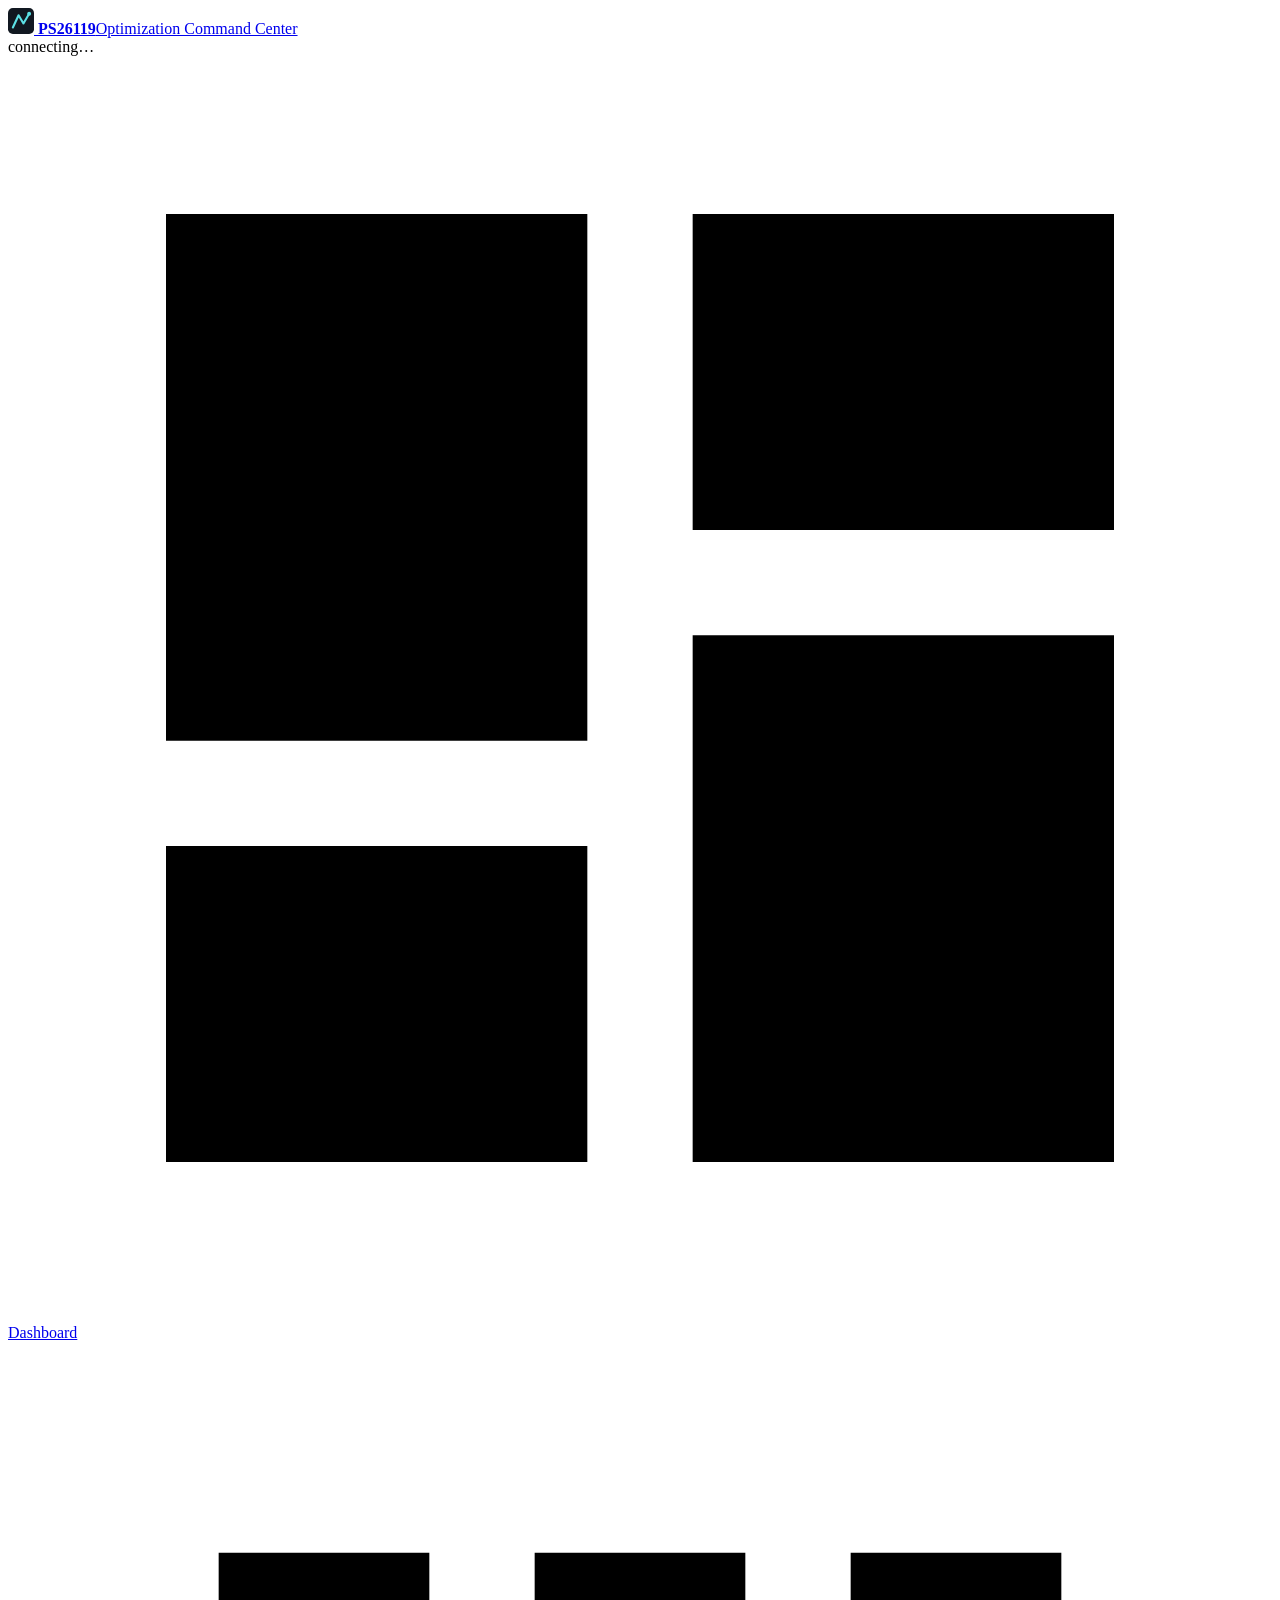
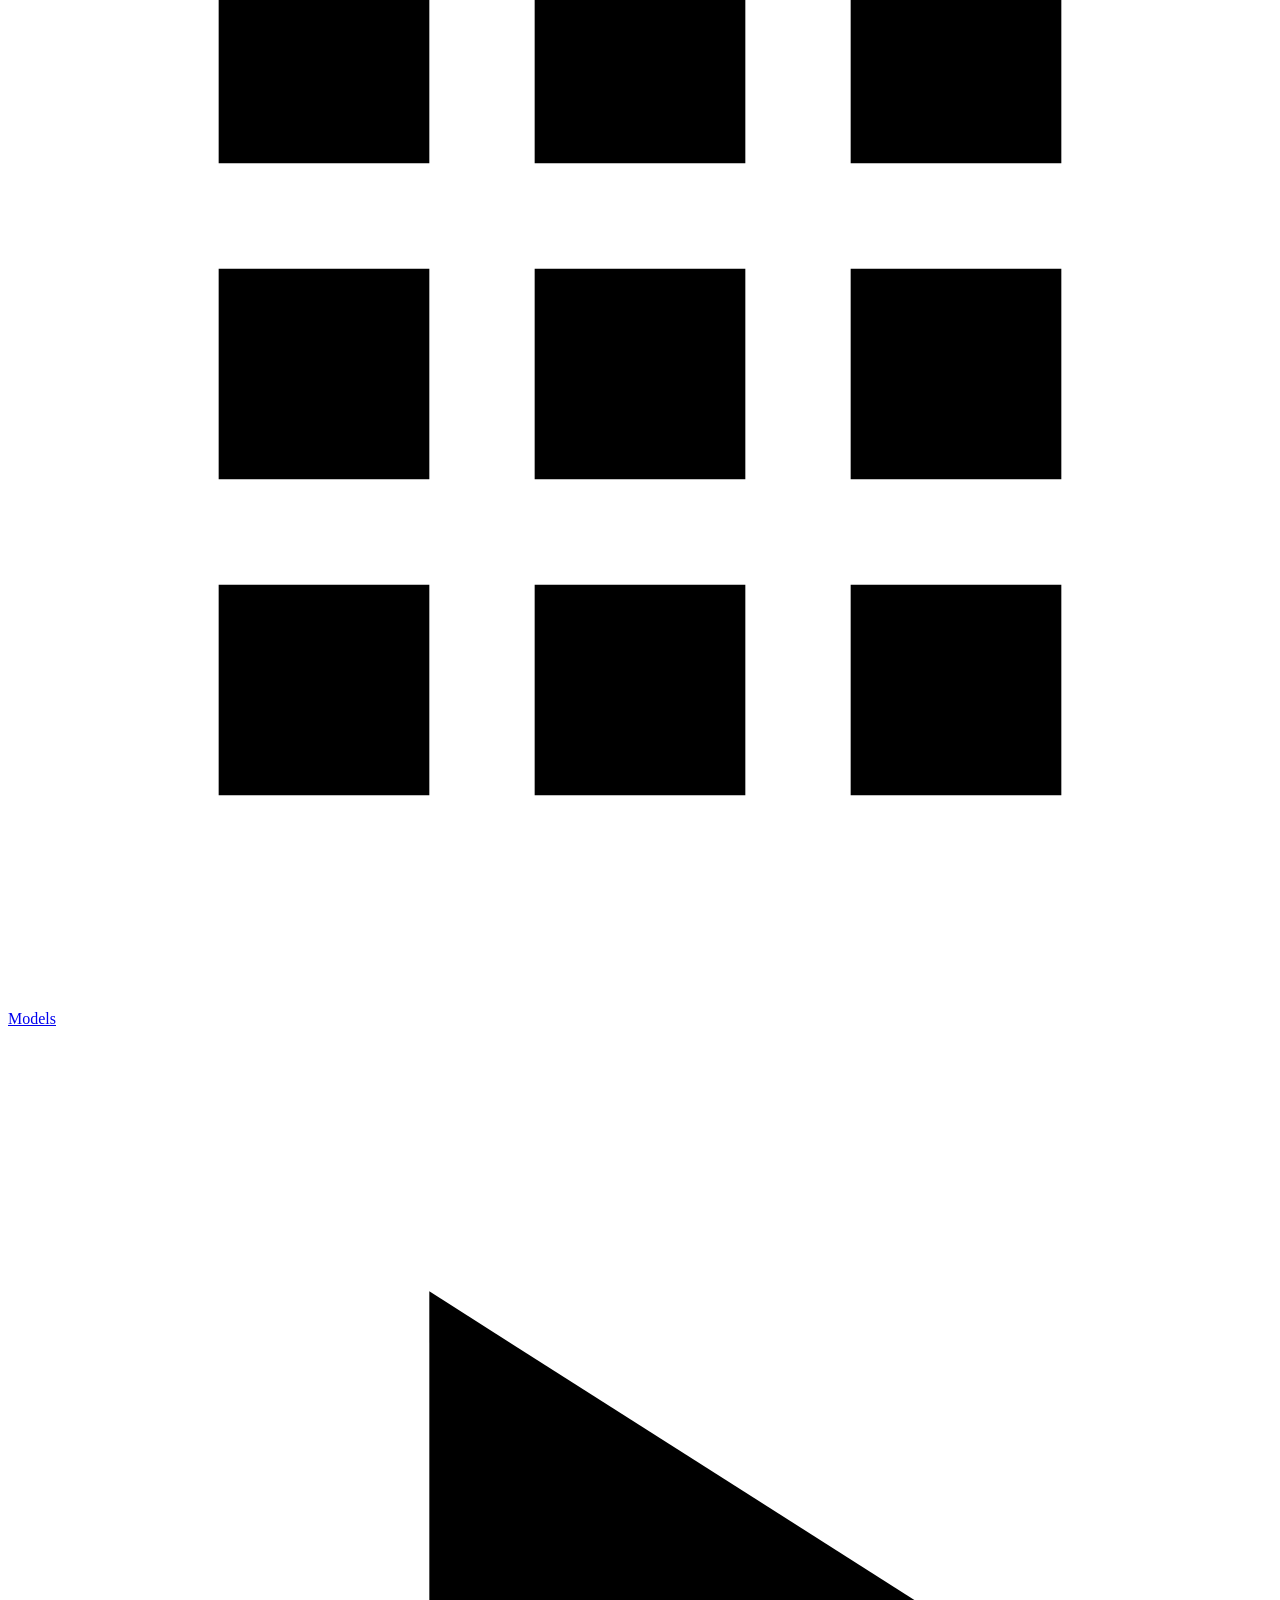
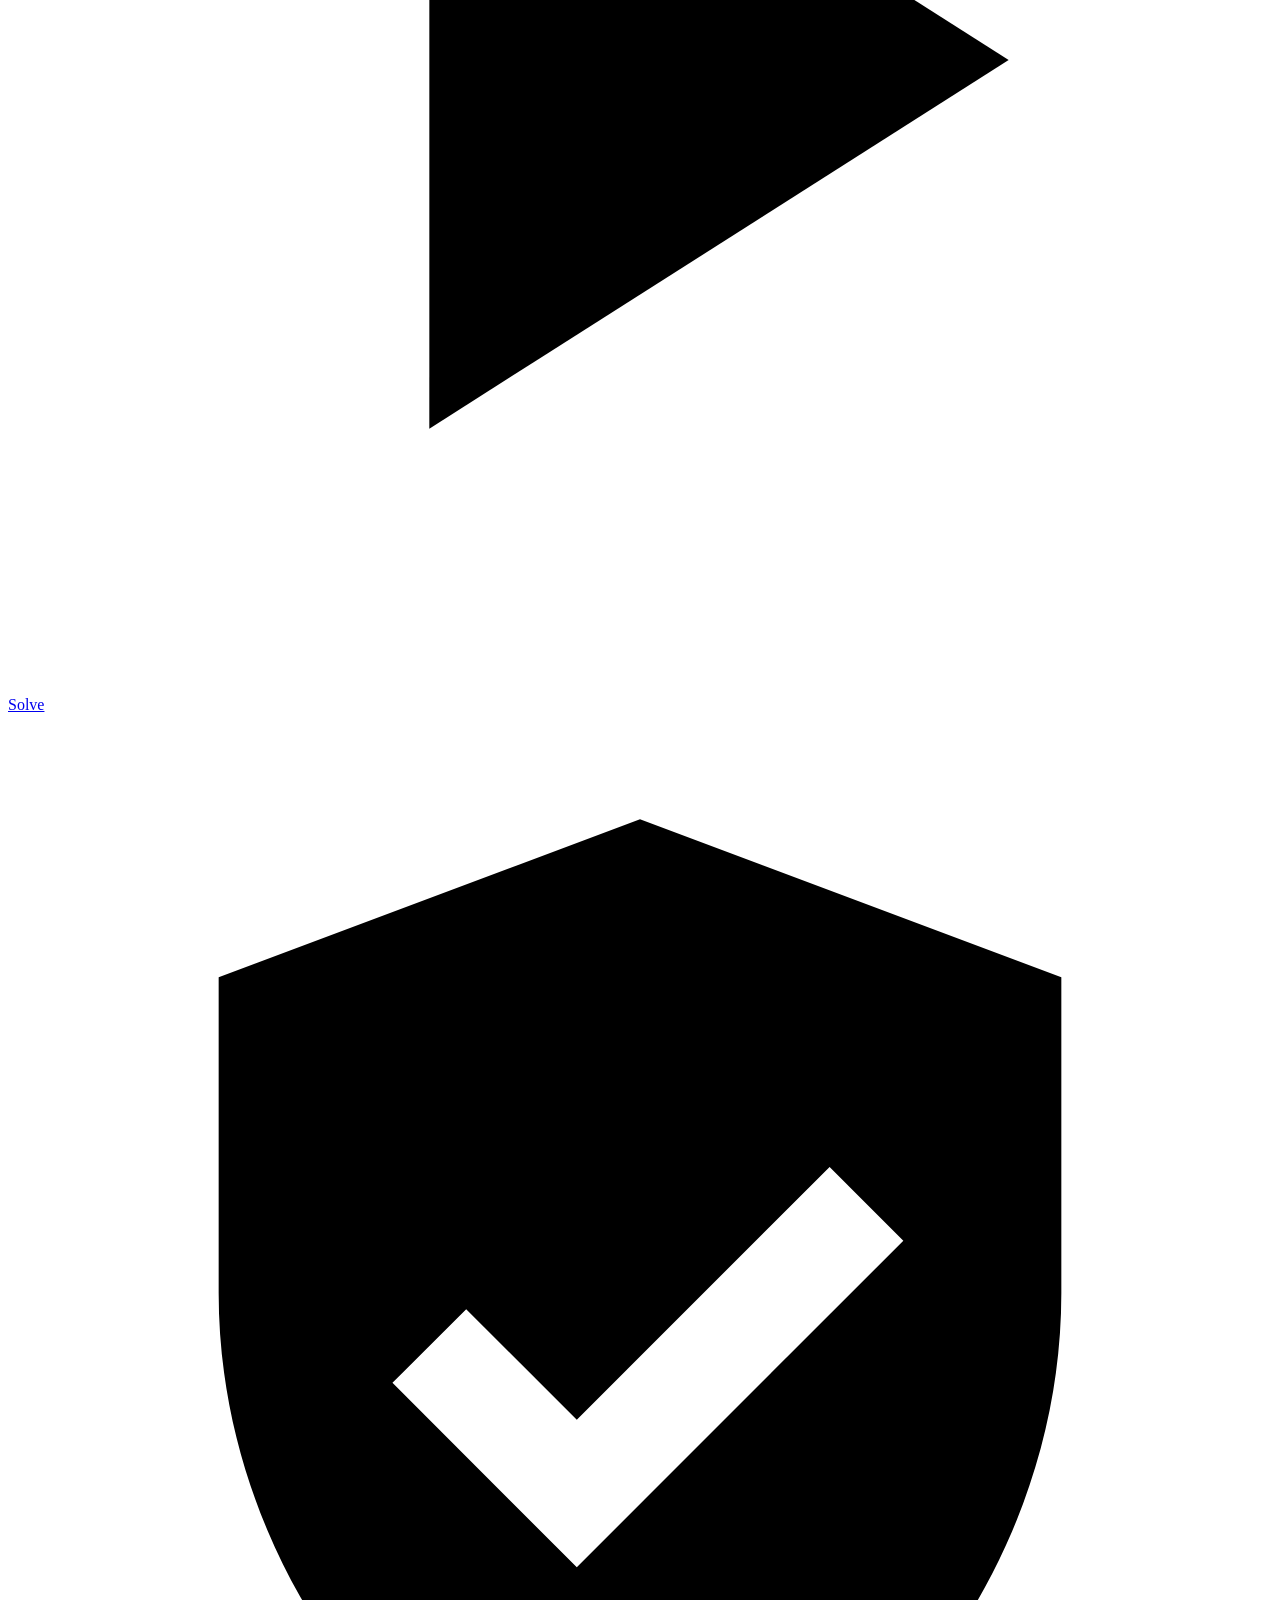
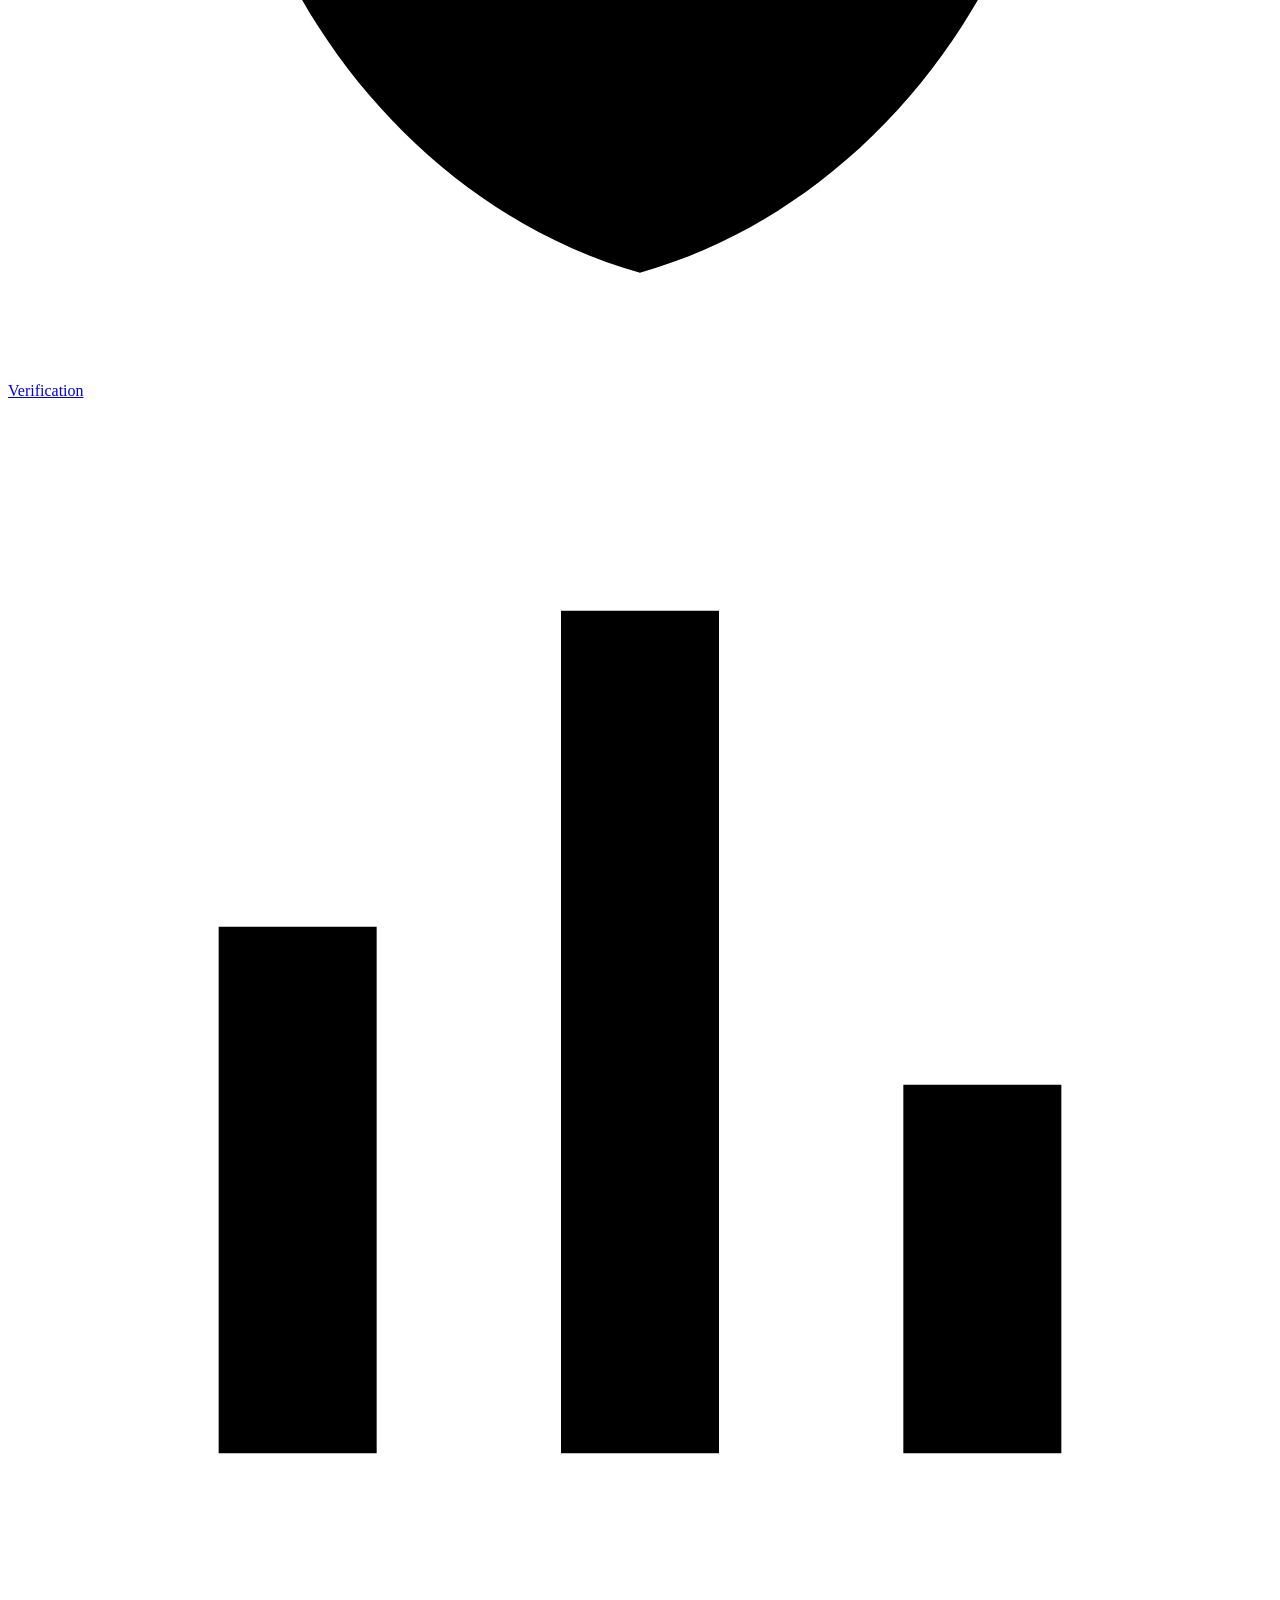
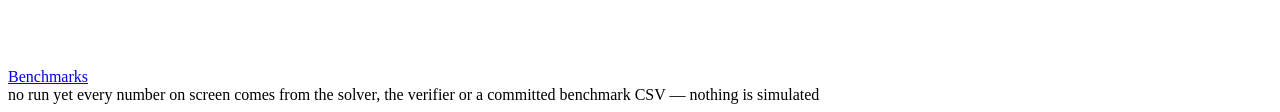
==== apps/ui/web/index.html @ 5b23144e "ui: PS26119 Optimization Command Center (local web UI over the real CLI) A stdlib-only Python server" ====
<!doctype html>
<html lang="en">
<head>
<meta charset="utf-8">
<meta name="viewport" content="width=device-width, initial-scale=1">
<title>PS26119 Command Center</title>
<link rel="icon" href="data:image/svg+xml,%3Csvg xmlns='http://www.w3.org/2000/svg' viewBox='0 0 32 32'%3E%3Crect width='32' height='32' rx='6' fill='%230b0f14'/%3E%3Cpath d='M6 24 L13 9 L19 19 L26 7' stroke='%235ce1e6' stroke-width='3' fill='none' stroke-linecap='round' stroke-linejoin='round'/%3E%3C/svg%3E">
<link rel="stylesheet" href="/css/app.css">
</head>
<body>
<div class="app">
  <header class="topbar">
    <a class="brand" href="#/dashboard" aria-label="Dashboard">
      <svg viewBox="0 0 32 32" width="26" height="26" aria-hidden="true"><rect width="32" height="32" rx="6" fill="#111821"/><path d="M6 24 L13 9 L19 19 L26 7" stroke="#5ce1e6" stroke-width="2.6" fill="none" stroke-linecap="round" stroke-linejoin="round"/><circle cx="26" cy="7" r="2.4" fill="#5ce1e6"/></svg>
      <span class="brand-text"><b>PS26119</b><span>Optimization Command Center</span></span>
    </a>
    <div class="topbar-status" id="sys-status">
      <span class="chip muted">connecting…</span>
    </div>
  </header>

  <nav class="rail" aria-label="Main">
    <a href="#/dashboard" data-page="dashboard"><svg viewBox="0 0 24 24"><path d="M3 13h8V3H3zm10 8h8V11h-8zM3 21h8v-6H3zm10-18v6h8V3z"/></svg><span>Dashboard</span></a>
    <a href="#/models" data-page="models"><svg viewBox="0 0 24 24"><path d="M4 4h4v4H4zm6 0h4v4h-4zm6 0h4v4h-4zM4 10h4v4H4zm6 0h4v4h-4zm6 0h4v4h-4zM4 16h4v4H4zm6 0h4v4h-4zm6 0h4v4h-4z"/></svg><span>Models</span></a>
    <a href="#/solve" data-page="solve"><svg viewBox="0 0 24 24"><path d="M8 5v14l11-7z"/></svg><span>Solve</span></a>
    <a href="#/verify" data-page="verify"><svg viewBox="0 0 24 24"><path d="M12 2 4 5v6c0 5 3.4 9.7 8 11 4.6-1.3 8-6 8-11V5zm-1.2 14.2-3.5-3.5 1.4-1.4 2.1 2.1 4.8-4.8 1.4 1.4z"/></svg><span>Verification</span></a>
    <a href="#/bench" data-page="bench"><svg viewBox="0 0 24 24"><path d="M4 20V10h3v10zm6.5 0V4h3v16zM17 20v-7h3v7z"/></svg><span>Benchmarks</span></a>
  </nav>

  <main class="main" id="main" tabindex="-1"></main>

  <footer class="statusbar">
    <span id="sb-run" class="sb-item">no run yet</span>
    <span class="sb-sep"></span>
    <span class="sb-item muted">every number on screen comes from the solver, the verifier or a committed benchmark CSV — nothing is simulated</span>
    <span class="sb-grow"></span>
    <span id="sb-build" class="sb-item mono muted"></span>
  </footer>
</div>
<script type="module" src="/js/app.js"></script>
</body>
</html>
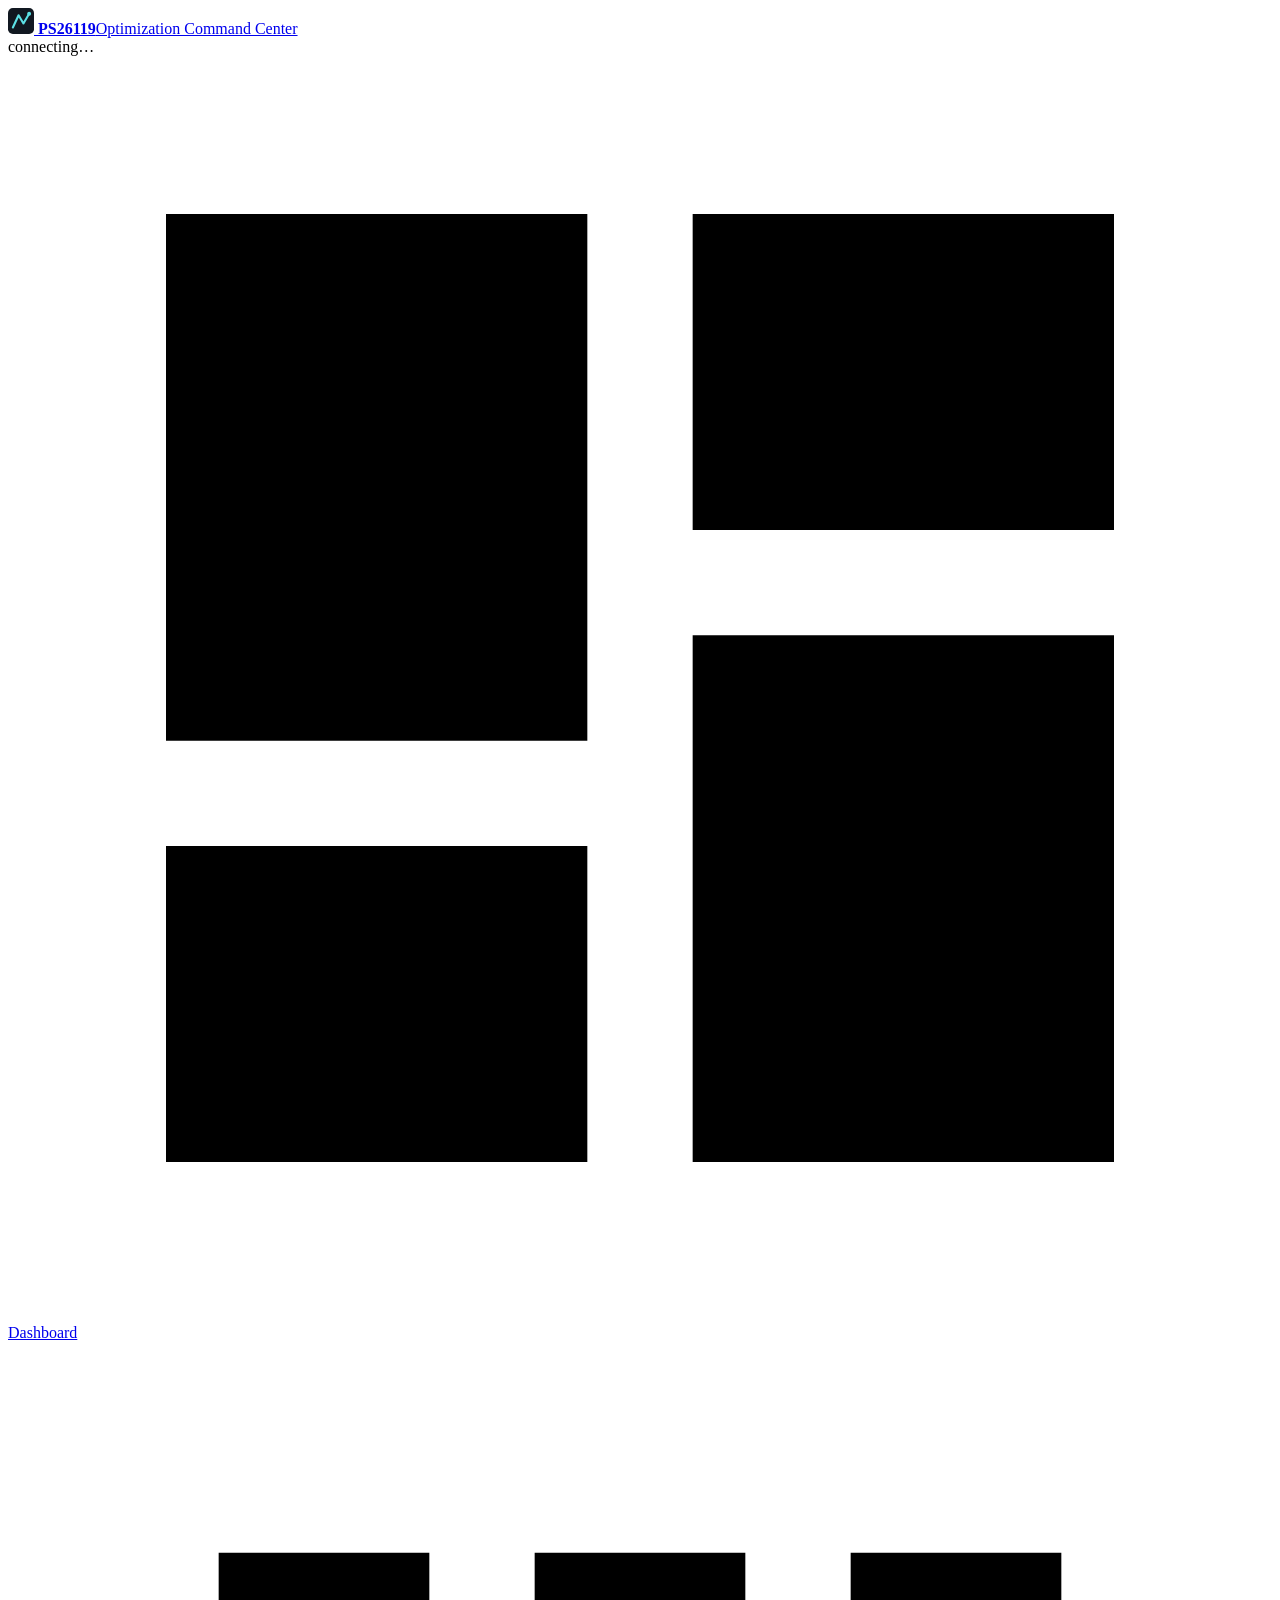
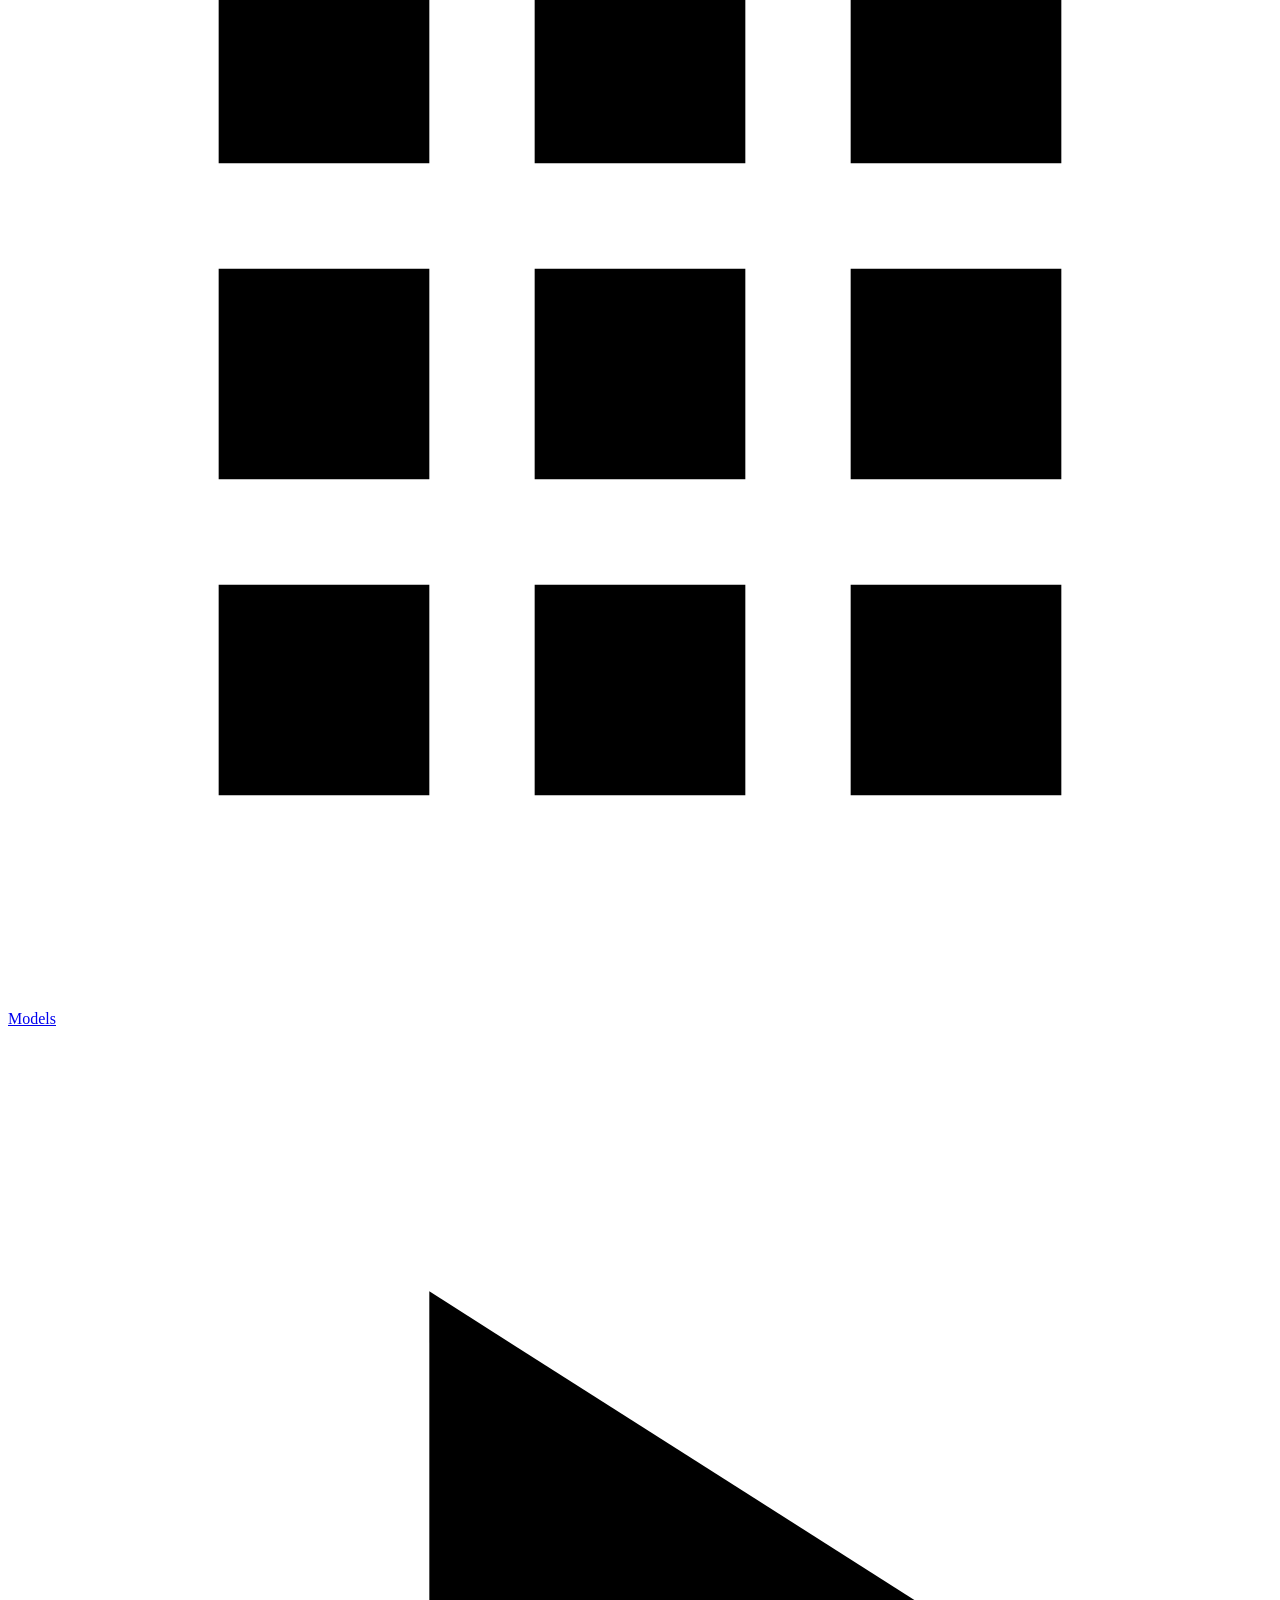
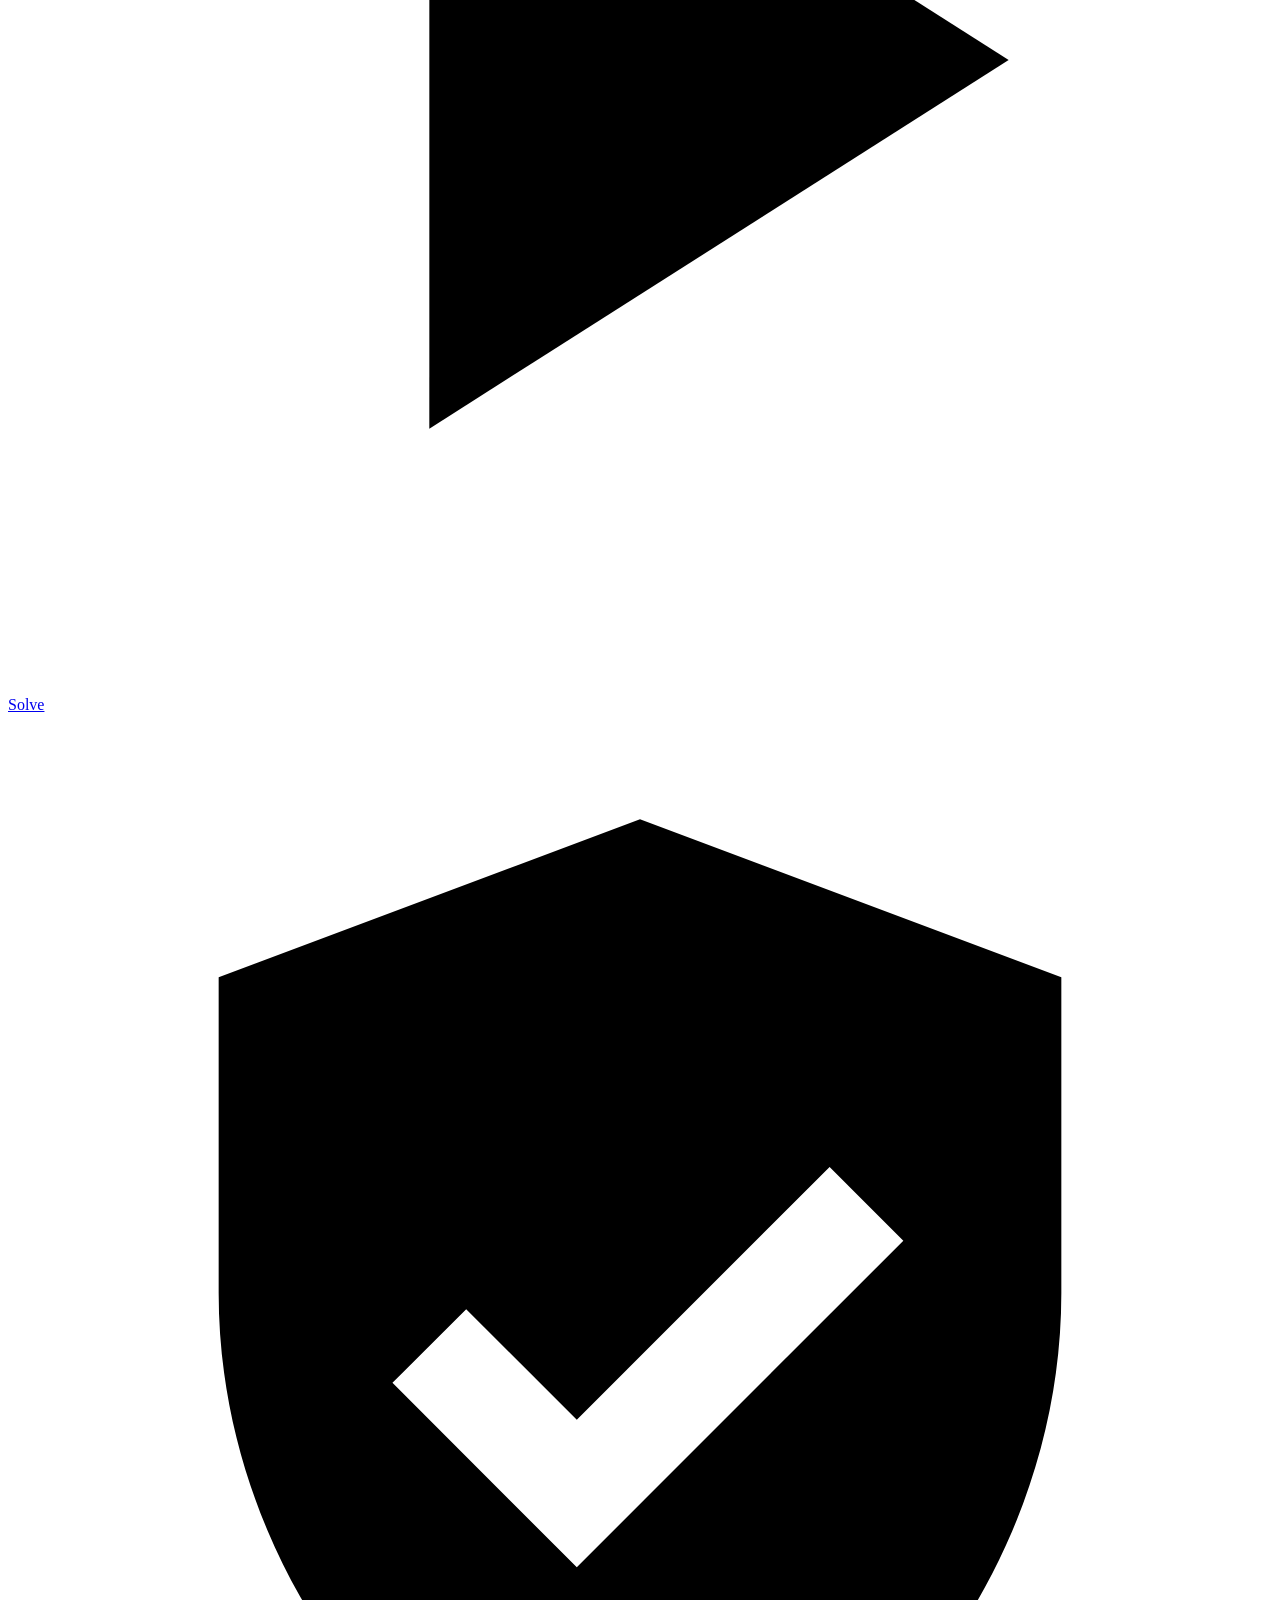
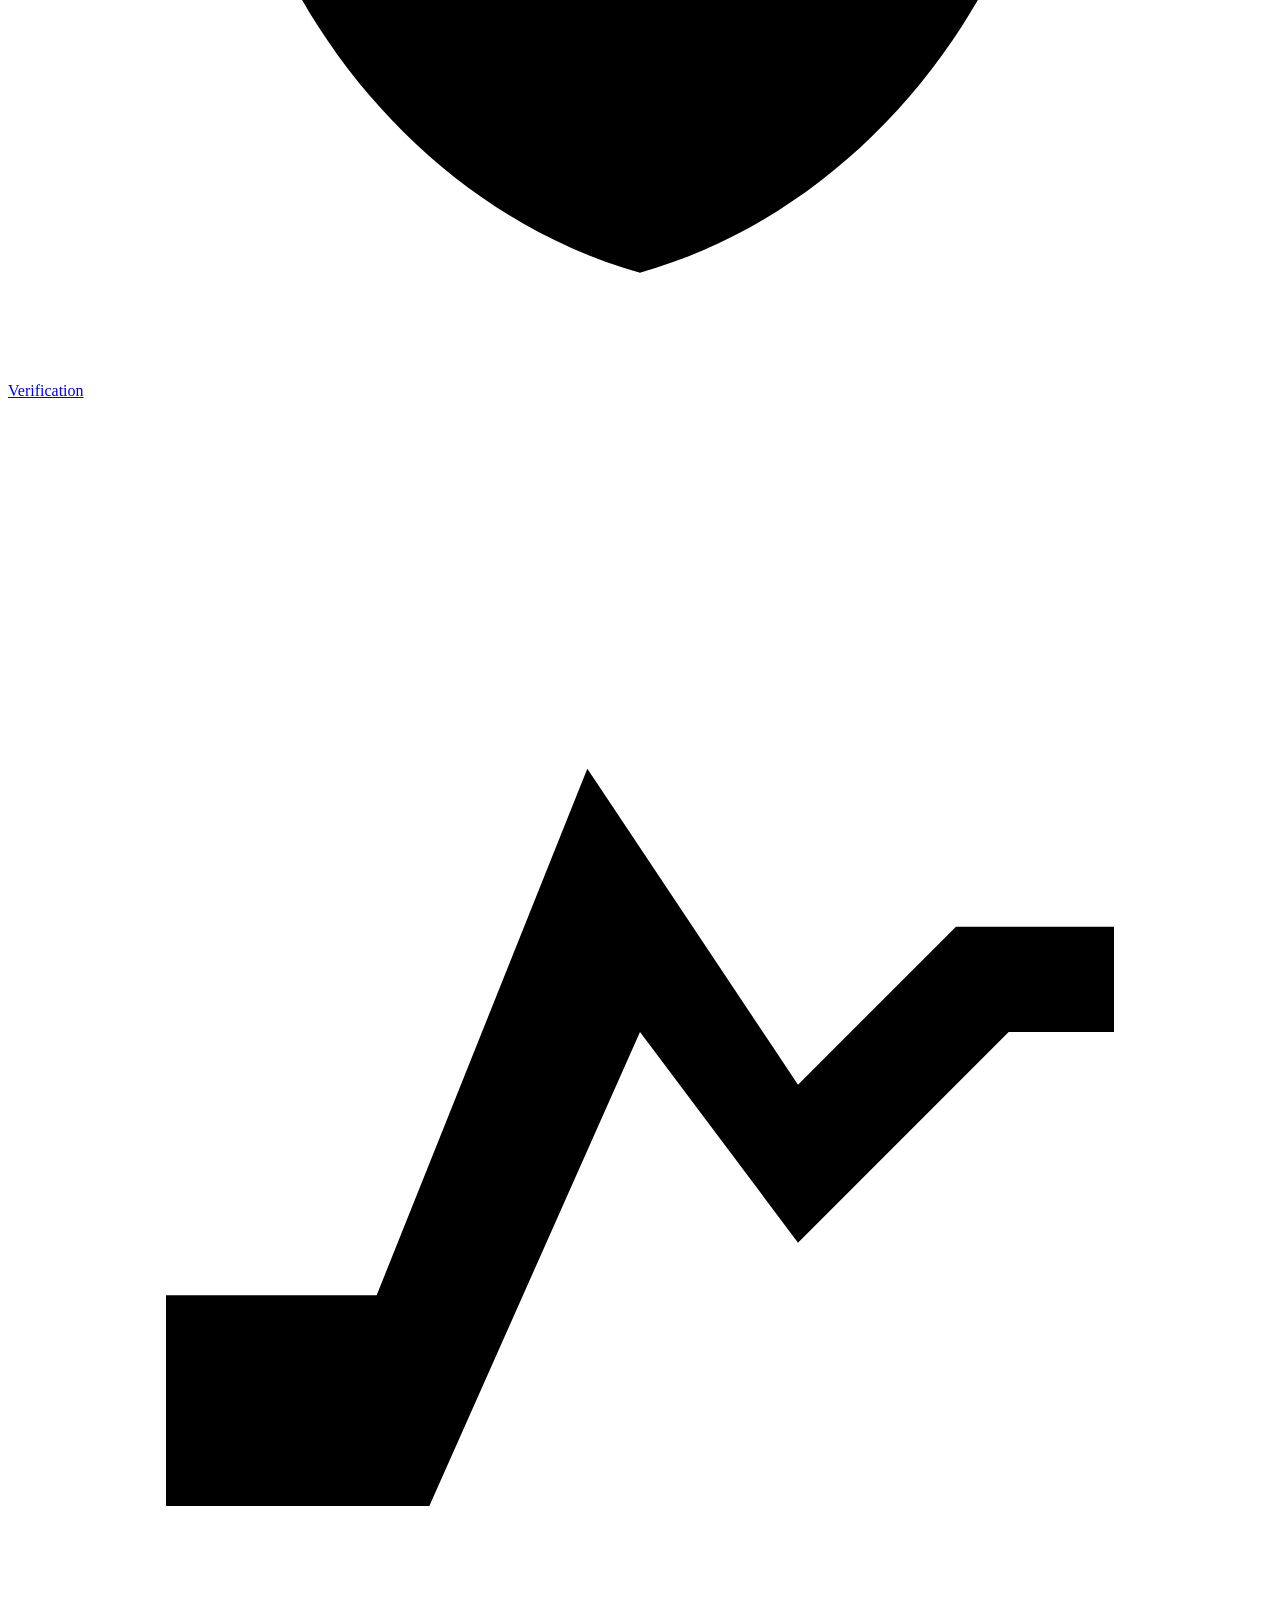
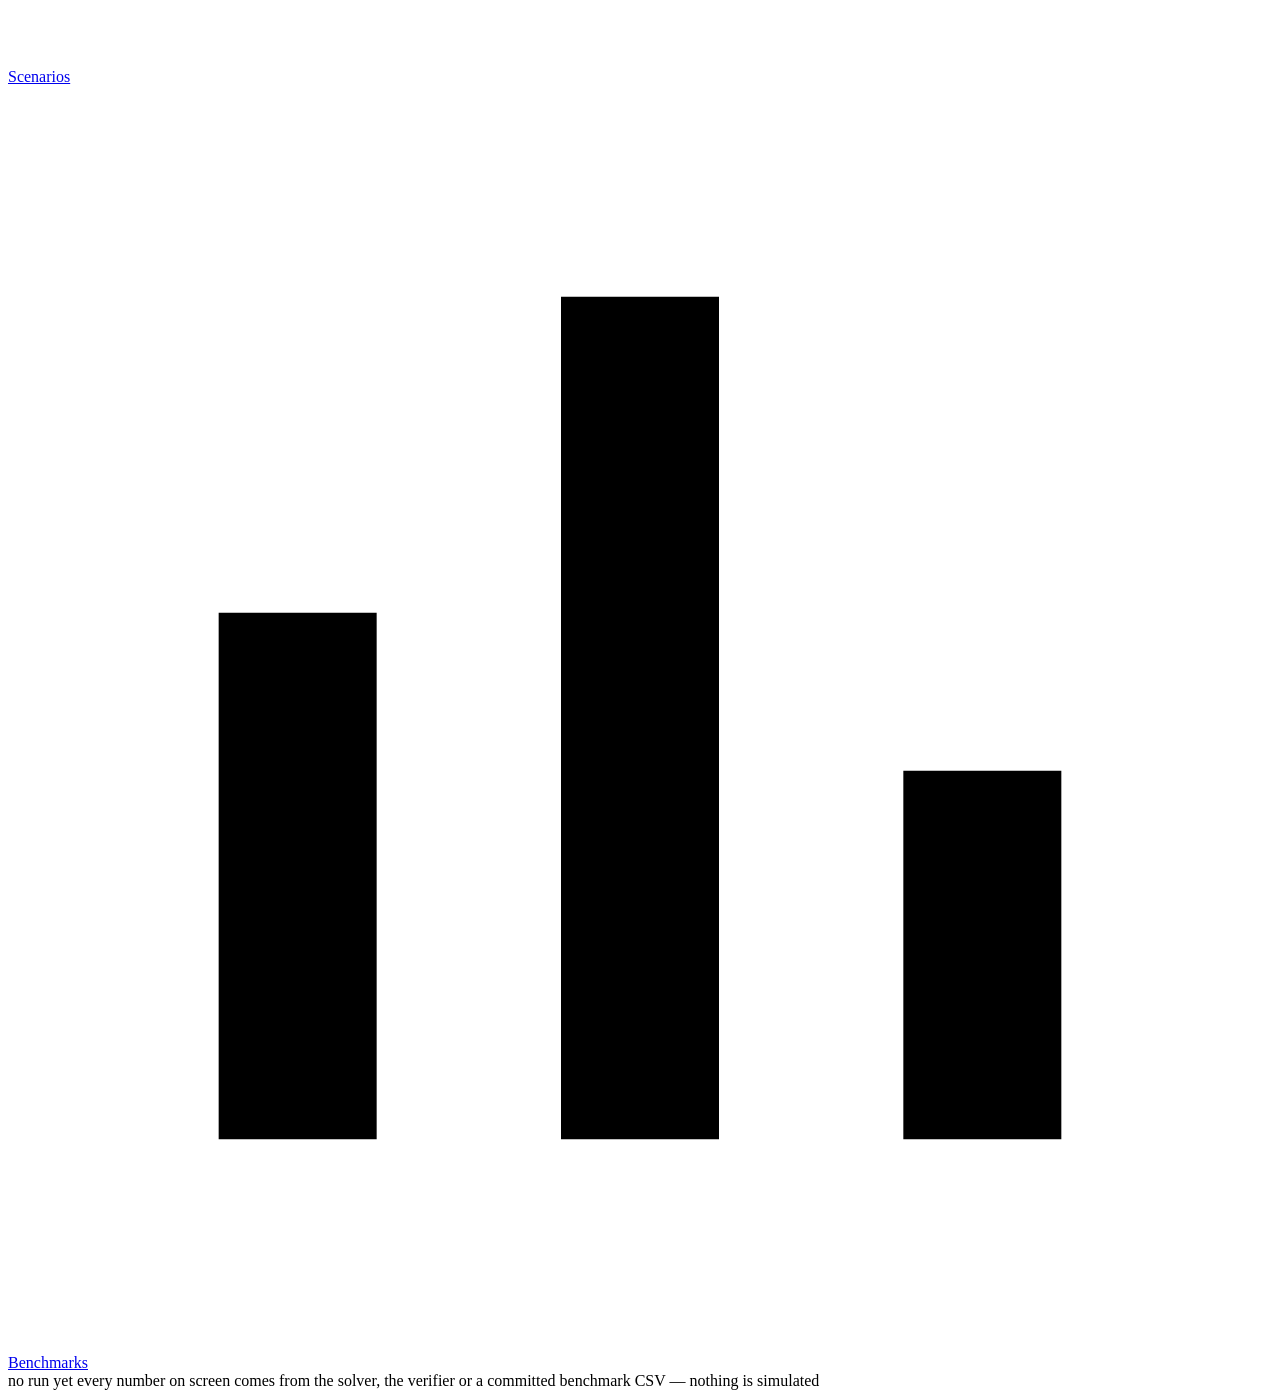
==== commit 865b137f: "ui: Scenarios page — what-if planning with warm starts, batched sweeps, marginal values On the multi" ====
--- a/apps/ui/web/index.html
+++ b/apps/ui/web/index.html
@@ -24,6 +24,7 @@
     <a href="#/models" data-page="models"><svg viewBox="0 0 24 24"><path d="M4 4h4v4H4zm6 0h4v4h-4zm6 0h4v4h-4zM4 10h4v4H4zm6 0h4v4h-4zm6 0h4v4h-4zM4 16h4v4H4zm6 0h4v4h-4zm6 0h4v4h-4z"/></svg><span>Models</span></a>
     <a href="#/solve" data-page="solve"><svg viewBox="0 0 24 24"><path d="M8 5v14l11-7z"/></svg><span>Solve</span></a>
     <a href="#/verify" data-page="verify"><svg viewBox="0 0 24 24"><path d="M12 2 4 5v6c0 5 3.4 9.7 8 11 4.6-1.3 8-6 8-11V5zm-1.2 14.2-3.5-3.5 1.4-1.4 2.1 2.1 4.8-4.8 1.4 1.4z"/></svg><span>Verification</span></a>
+    <a href="#/scenarios" data-page="scenarios"><svg viewBox="0 0 24 24"><path d="M3 17h4l4-10 4 6 3-3h3v2h-2l-4 4-3-4-4 9H3z"/></svg><span>Scenarios</span></a>
     <a href="#/bench" data-page="bench"><svg viewBox="0 0 24 24"><path d="M4 20V10h3v10zm6.5 0V4h3v16zM17 20v-7h3v7z"/></svg><span>Benchmarks</span></a>
   </nav>
 
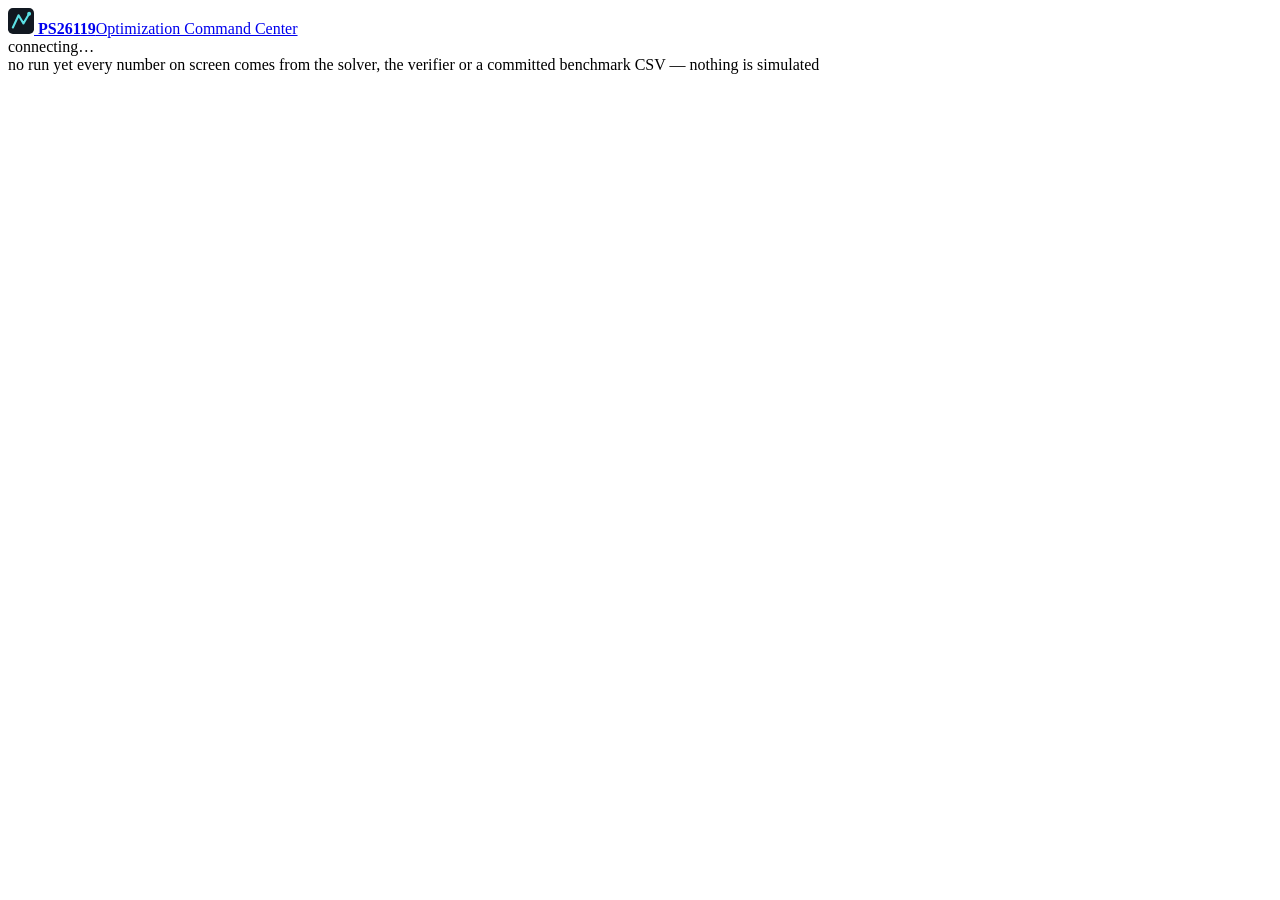
==== commit 91f46f93: "ui: demo hardening — jury demo mode, verification certificates + HTML report, GPU page, preflight - " ====
--- a/apps/ui/web/index.html
+++ b/apps/ui/web/index.html
@@ -19,14 +19,7 @@
     </div>
   </header>
 
-  <nav class="rail" aria-label="Main">
-    <a href="#/dashboard" data-page="dashboard"><svg viewBox="0 0 24 24"><path d="M3 13h8V3H3zm10 8h8V11h-8zM3 21h8v-6H3zm10-18v6h8V3z"/></svg><span>Dashboard</span></a>
-    <a href="#/models" data-page="models"><svg viewBox="0 0 24 24"><path d="M4 4h4v4H4zm6 0h4v4h-4zm6 0h4v4h-4zM4 10h4v4H4zm6 0h4v4h-4zm6 0h4v4h-4zM4 16h4v4H4zm6 0h4v4h-4zm6 0h4v4h-4z"/></svg><span>Models</span></a>
-    <a href="#/solve" data-page="solve"><svg viewBox="0 0 24 24"><path d="M8 5v14l11-7z"/></svg><span>Solve</span></a>
-    <a href="#/verify" data-page="verify"><svg viewBox="0 0 24 24"><path d="M12 2 4 5v6c0 5 3.4 9.7 8 11 4.6-1.3 8-6 8-11V5zm-1.2 14.2-3.5-3.5 1.4-1.4 2.1 2.1 4.8-4.8 1.4 1.4z"/></svg><span>Verification</span></a>
-    <a href="#/scenarios" data-page="scenarios"><svg viewBox="0 0 24 24"><path d="M3 17h4l4-10 4 6 3-3h3v2h-2l-4 4-3-4-4 9H3z"/></svg><span>Scenarios</span></a>
-    <a href="#/bench" data-page="bench"><svg viewBox="0 0 24 24"><path d="M4 20V10h3v10zm6.5 0V4h3v16zM17 20v-7h3v7z"/></svg><span>Benchmarks</span></a>
-  </nav>
+  <nav class="rail" aria-label="Main"></nav>
 
   <main class="main" id="main" tabindex="-1"></main>
 
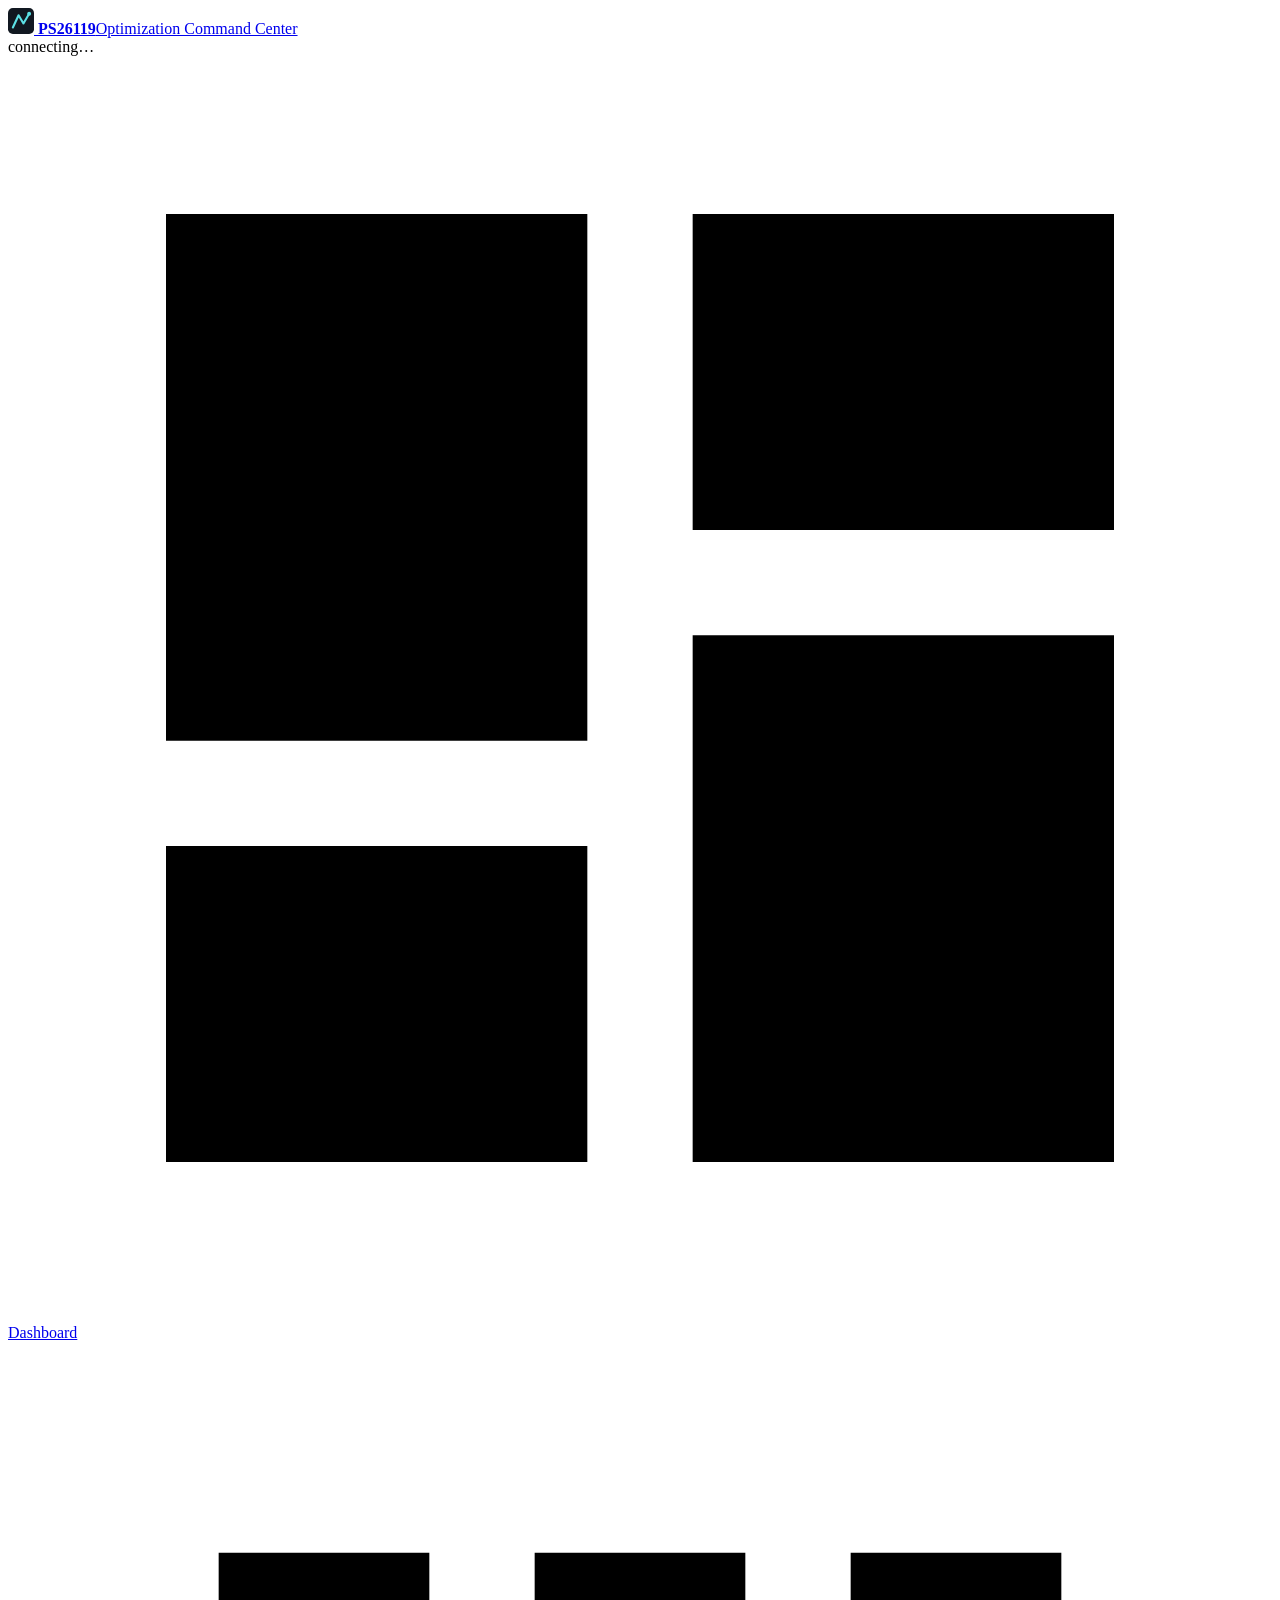
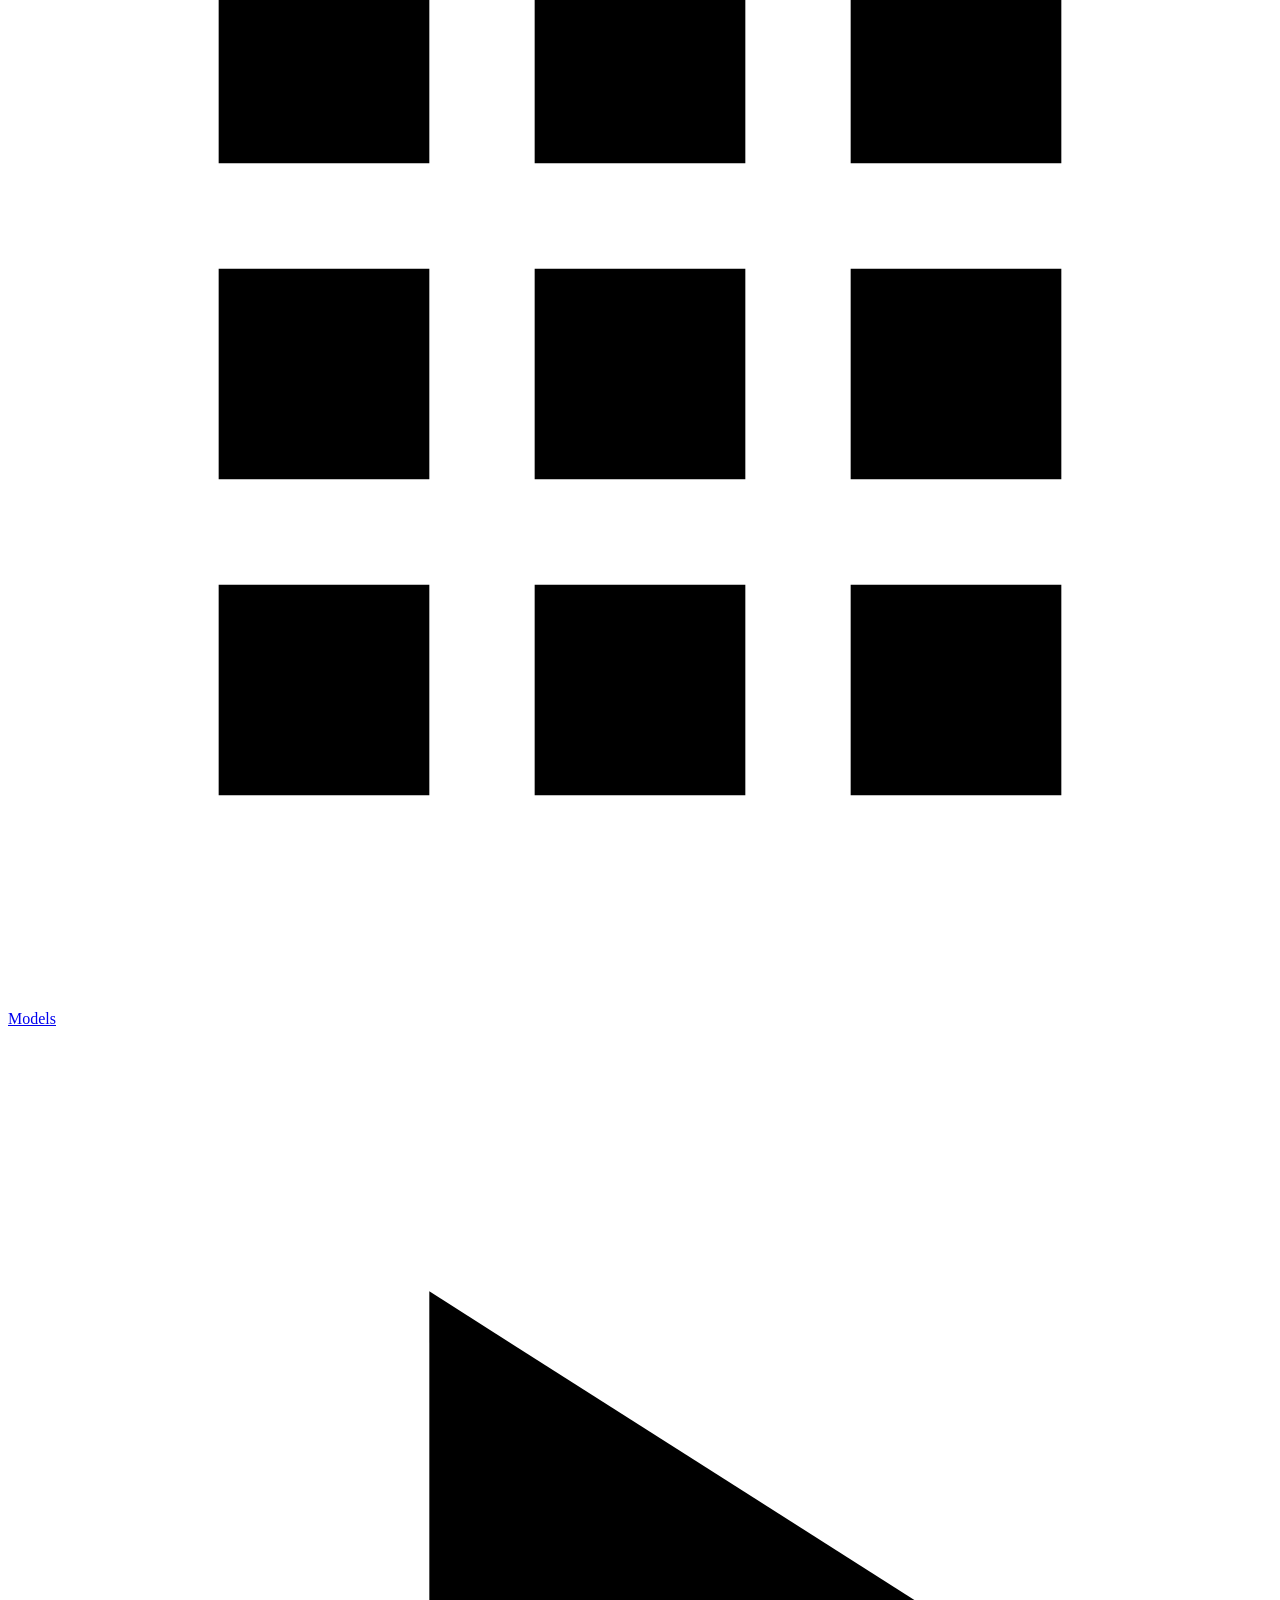
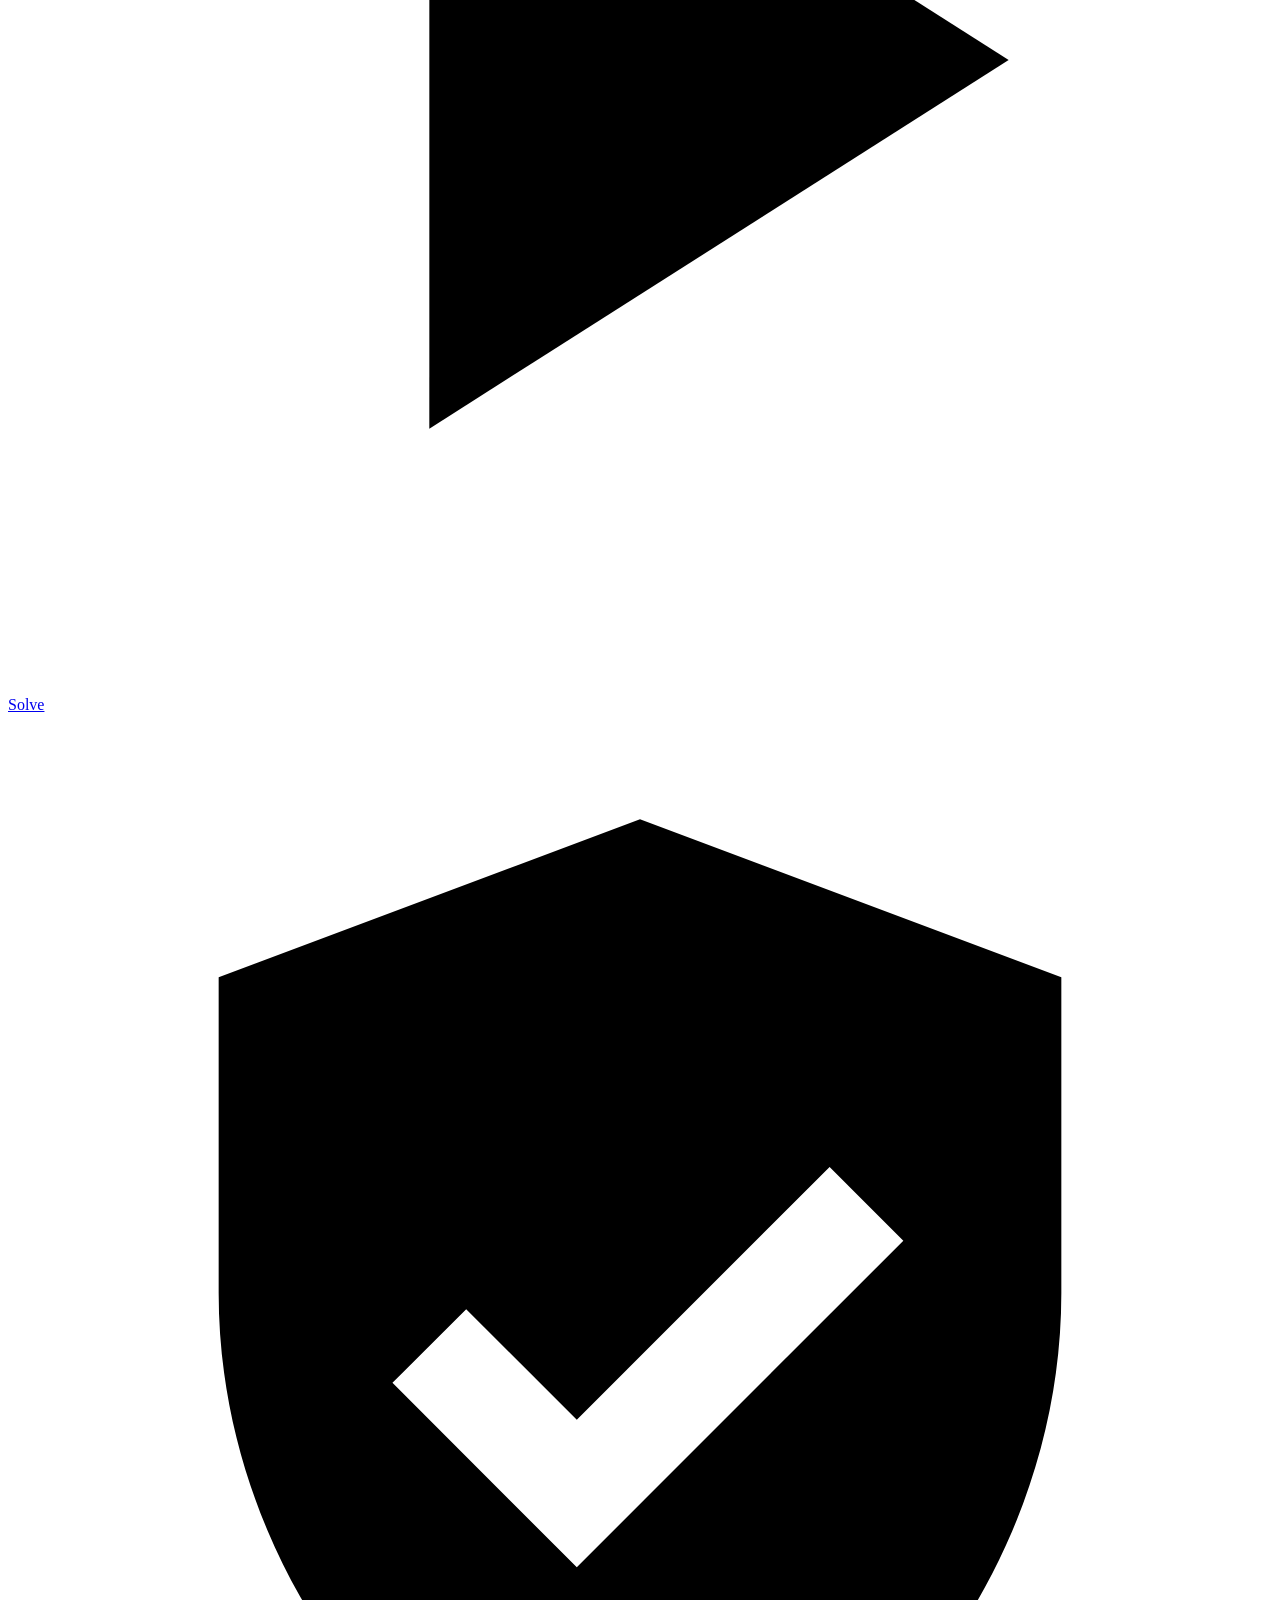
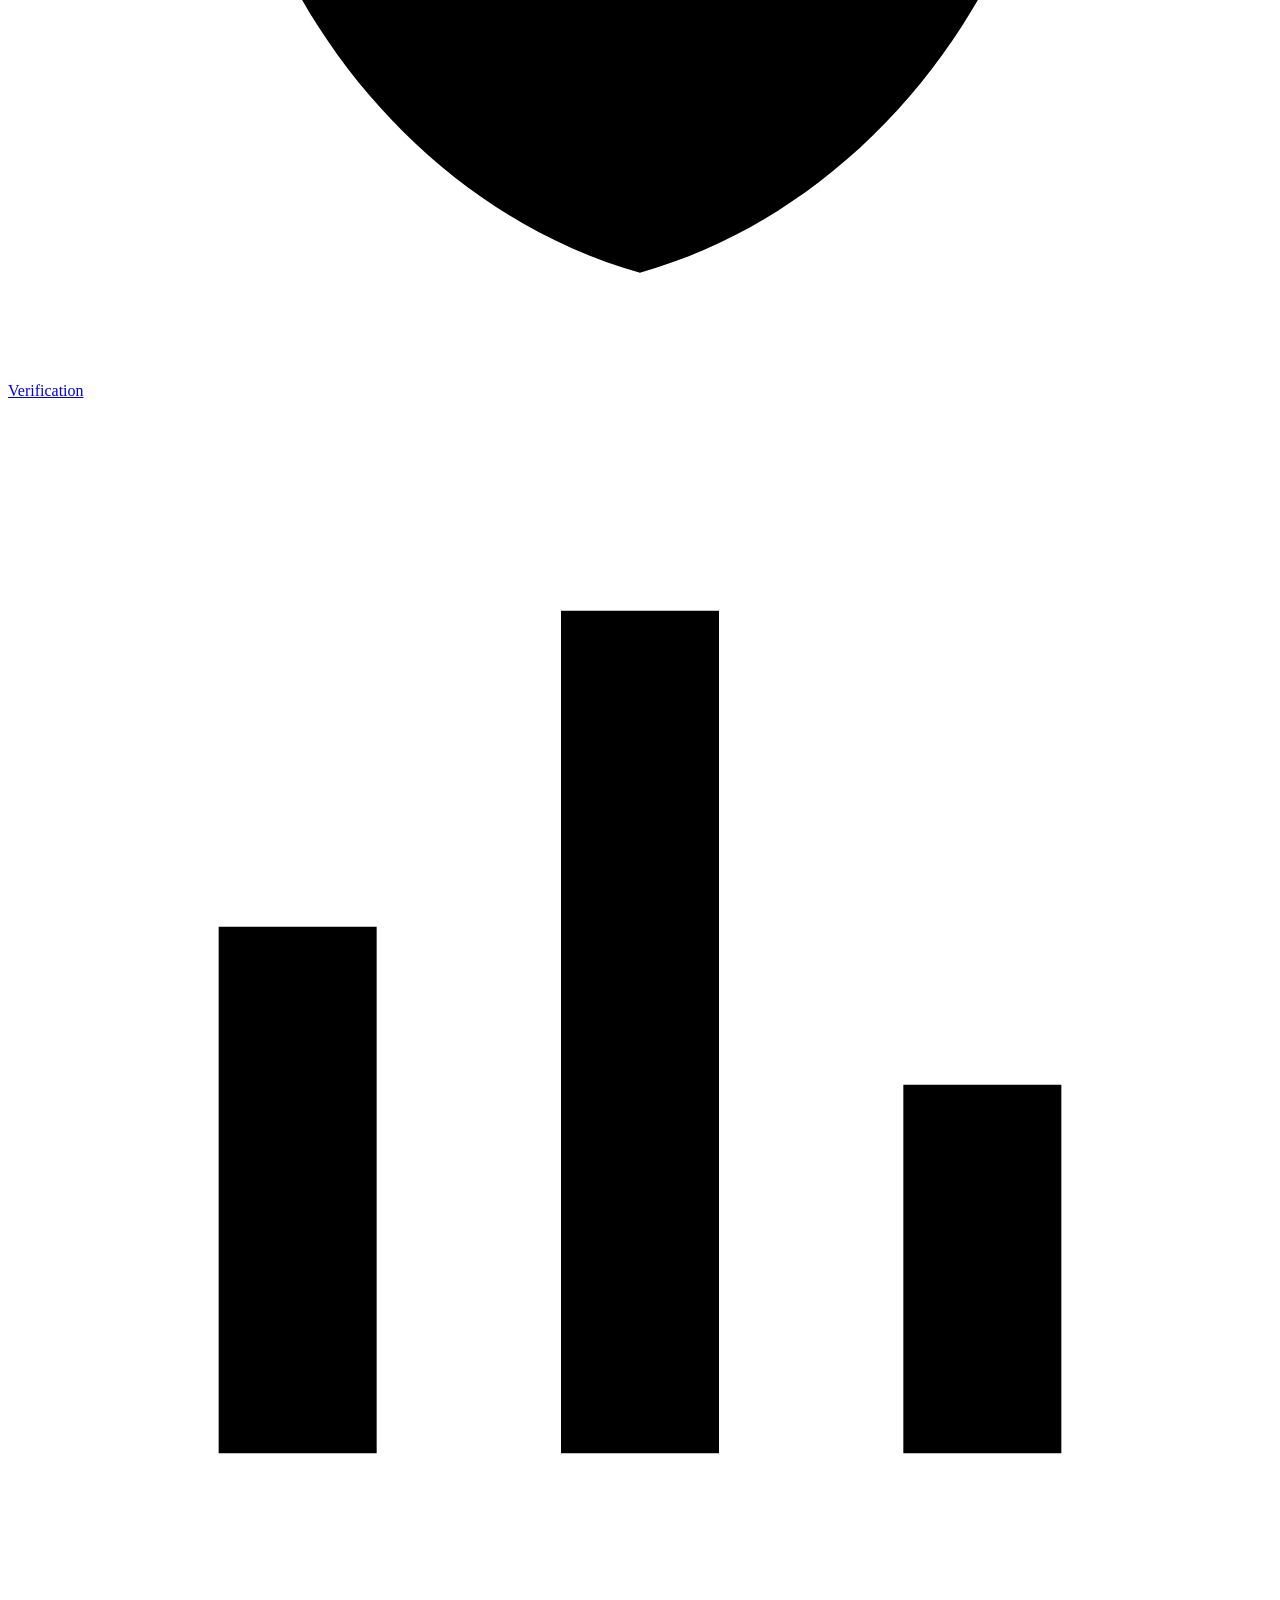
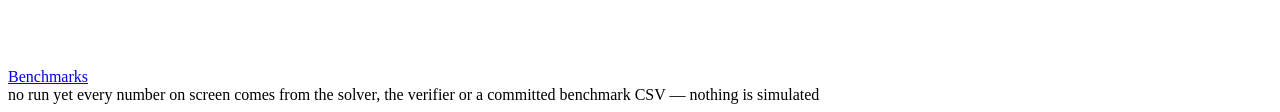
==== commit e9b063f9: "Merge PR #13: PS26119 Optimization Command Center (local web UI) PS26119 Optimization Command Center" ====
--- a/apps/ui/web/index.html
+++ b/apps/ui/web/index.html
@@ -19,7 +19,13 @@
     </div>
   </header>
 
-  <nav class="rail" aria-label="Main"></nav>
+  <nav class="rail" aria-label="Main">
+    <a href="#/dashboard" data-page="dashboard"><svg viewBox="0 0 24 24"><path d="M3 13h8V3H3zm10 8h8V11h-8zM3 21h8v-6H3zm10-18v6h8V3z"/></svg><span>Dashboard</span></a>
+    <a href="#/models" data-page="models"><svg viewBox="0 0 24 24"><path d="M4 4h4v4H4zm6 0h4v4h-4zm6 0h4v4h-4zM4 10h4v4H4zm6 0h4v4h-4zm6 0h4v4h-4zM4 16h4v4H4zm6 0h4v4h-4zm6 0h4v4h-4z"/></svg><span>Models</span></a>
+    <a href="#/solve" data-page="solve"><svg viewBox="0 0 24 24"><path d="M8 5v14l11-7z"/></svg><span>Solve</span></a>
+    <a href="#/verify" data-page="verify"><svg viewBox="0 0 24 24"><path d="M12 2 4 5v6c0 5 3.4 9.7 8 11 4.6-1.3 8-6 8-11V5zm-1.2 14.2-3.5-3.5 1.4-1.4 2.1 2.1 4.8-4.8 1.4 1.4z"/></svg><span>Verification</span></a>
+    <a href="#/bench" data-page="bench"><svg viewBox="0 0 24 24"><path d="M4 20V10h3v10zm6.5 0V4h3v16zM17 20v-7h3v7z"/></svg><span>Benchmarks</span></a>
+  </nav>
 
   <main class="main" id="main" tabindex="-1"></main>
 
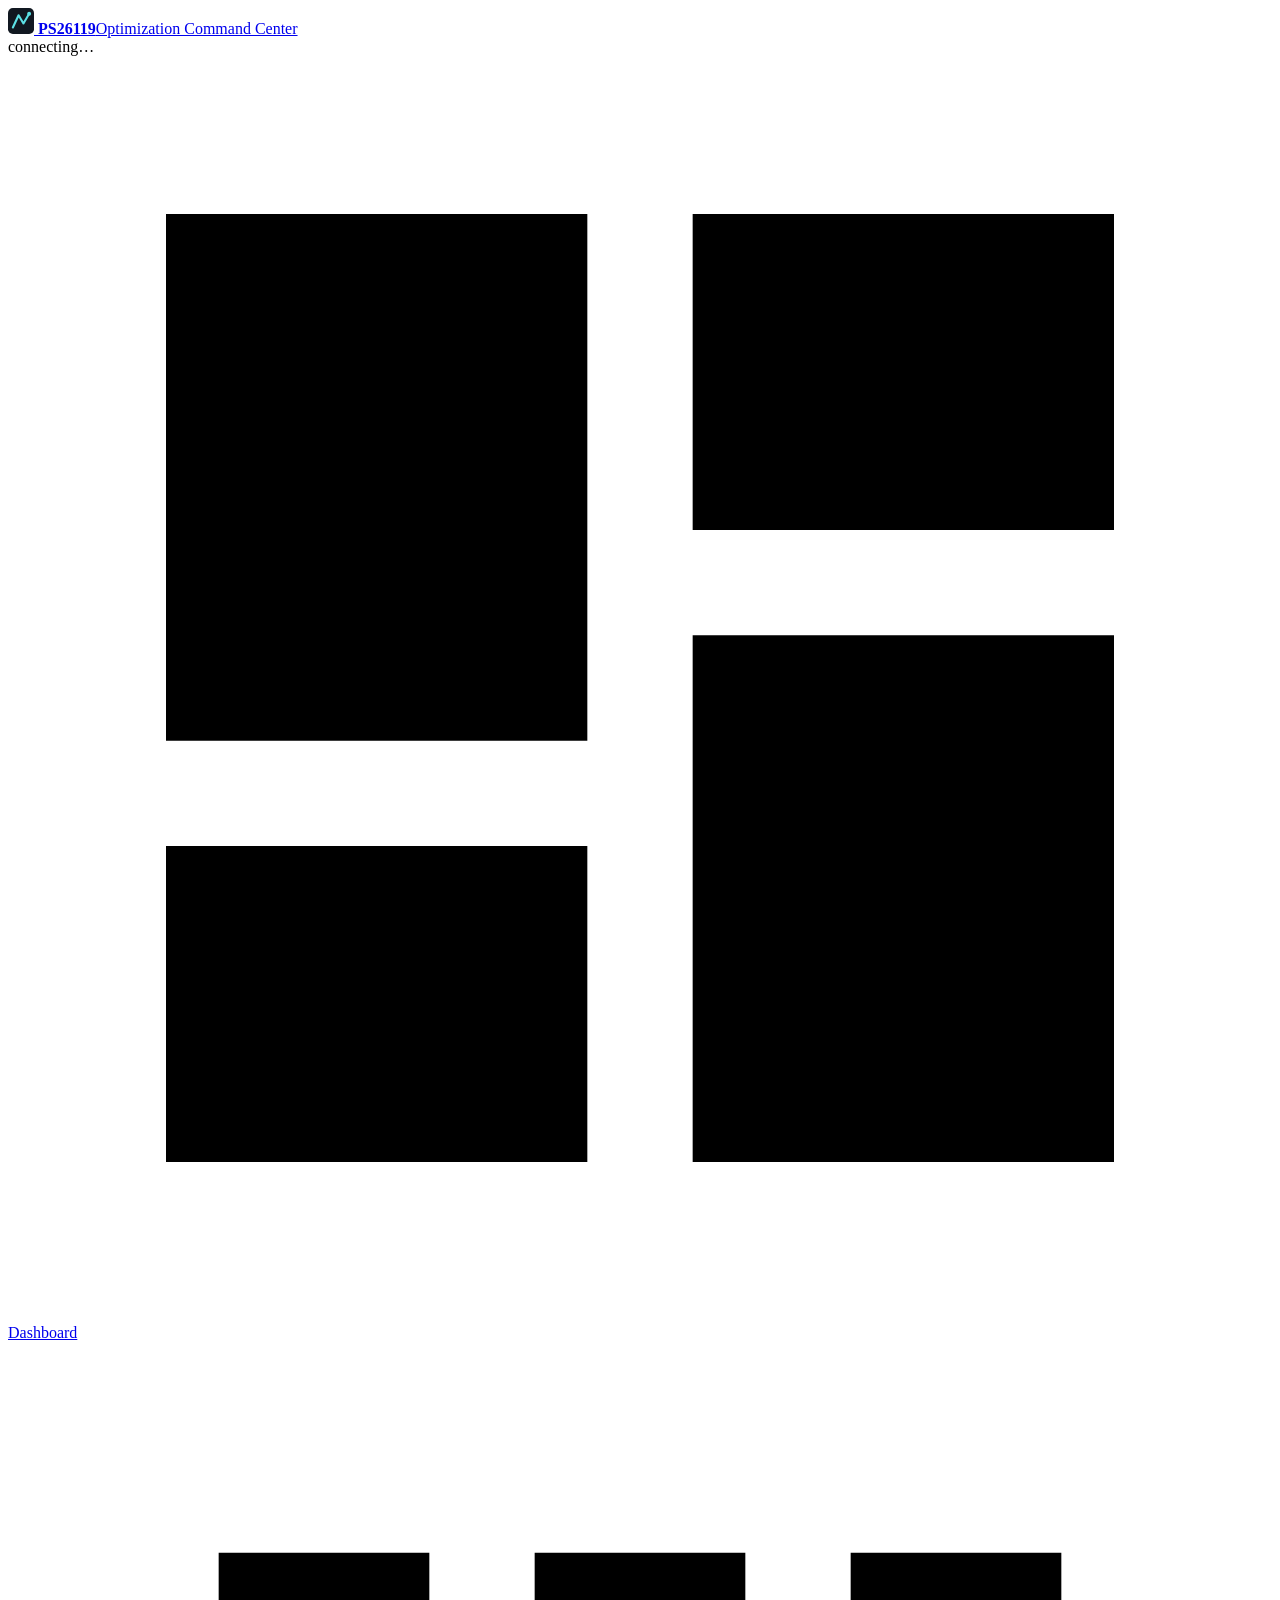
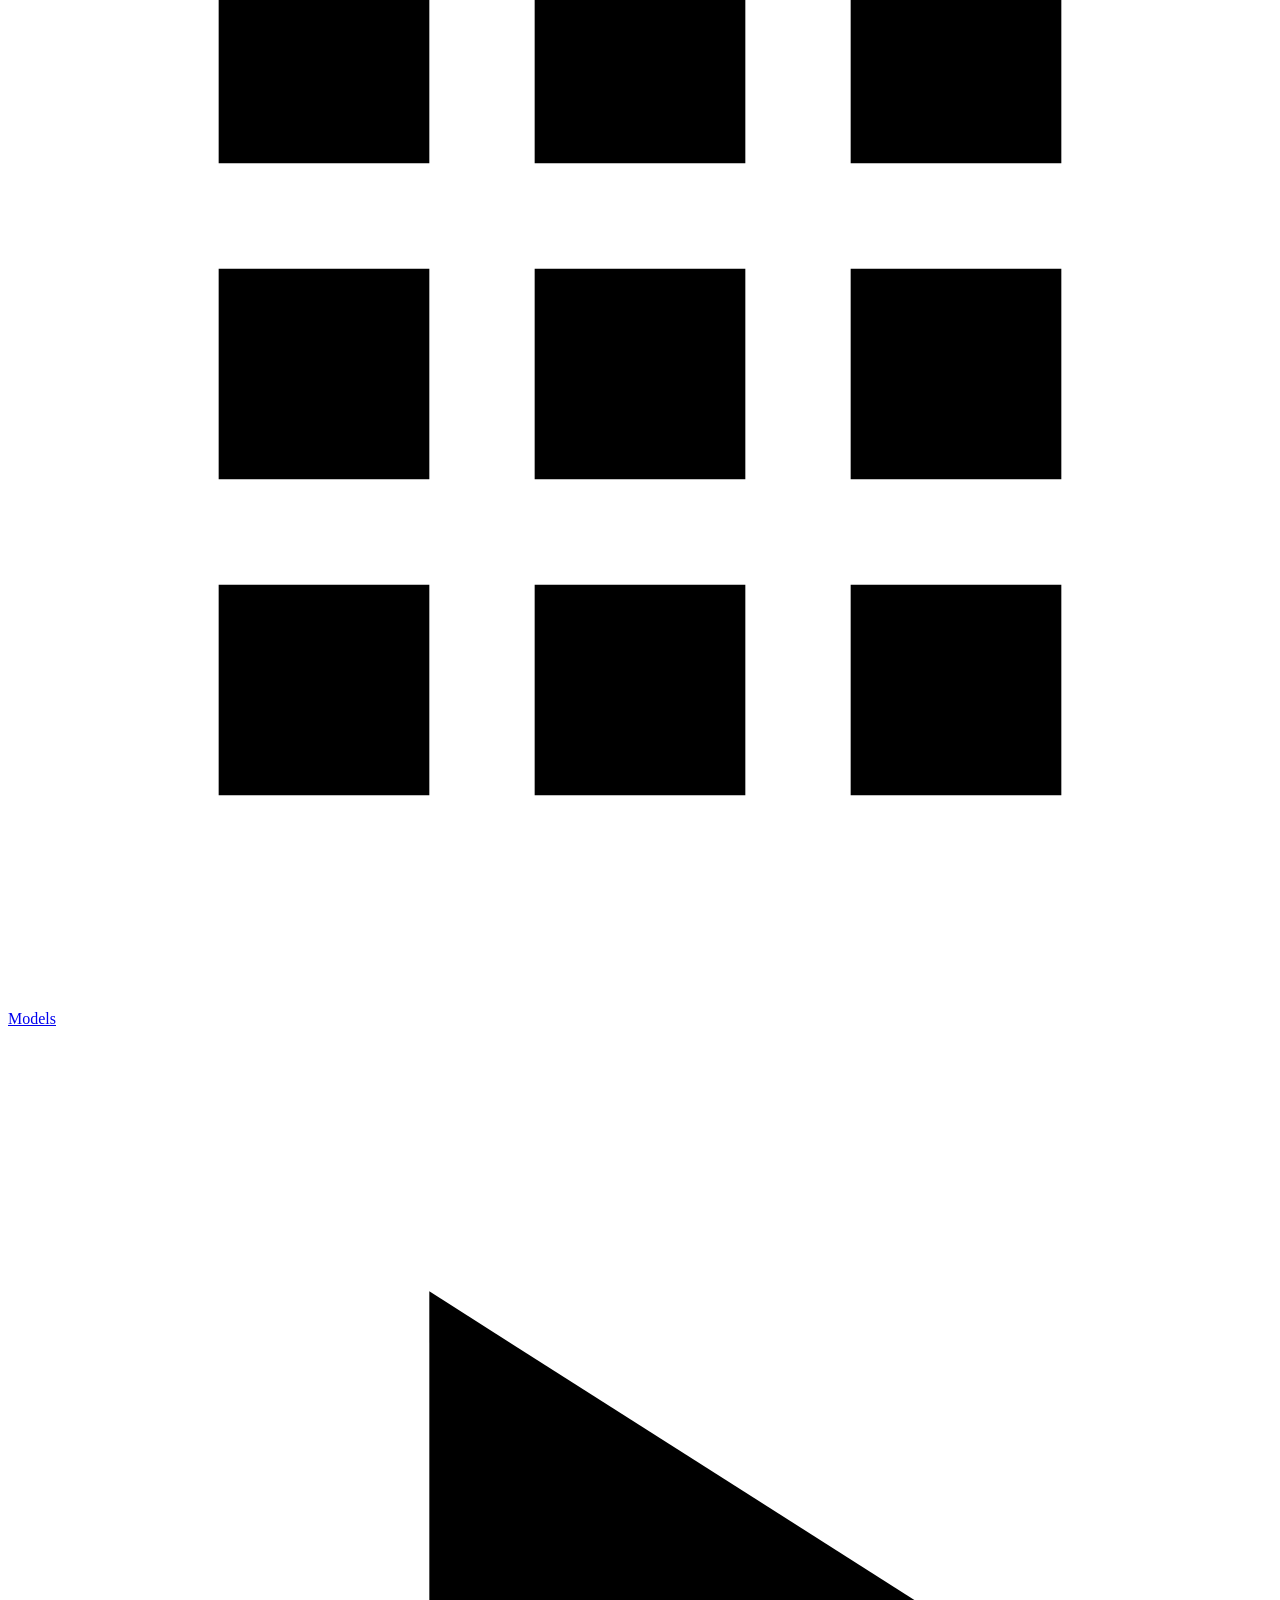
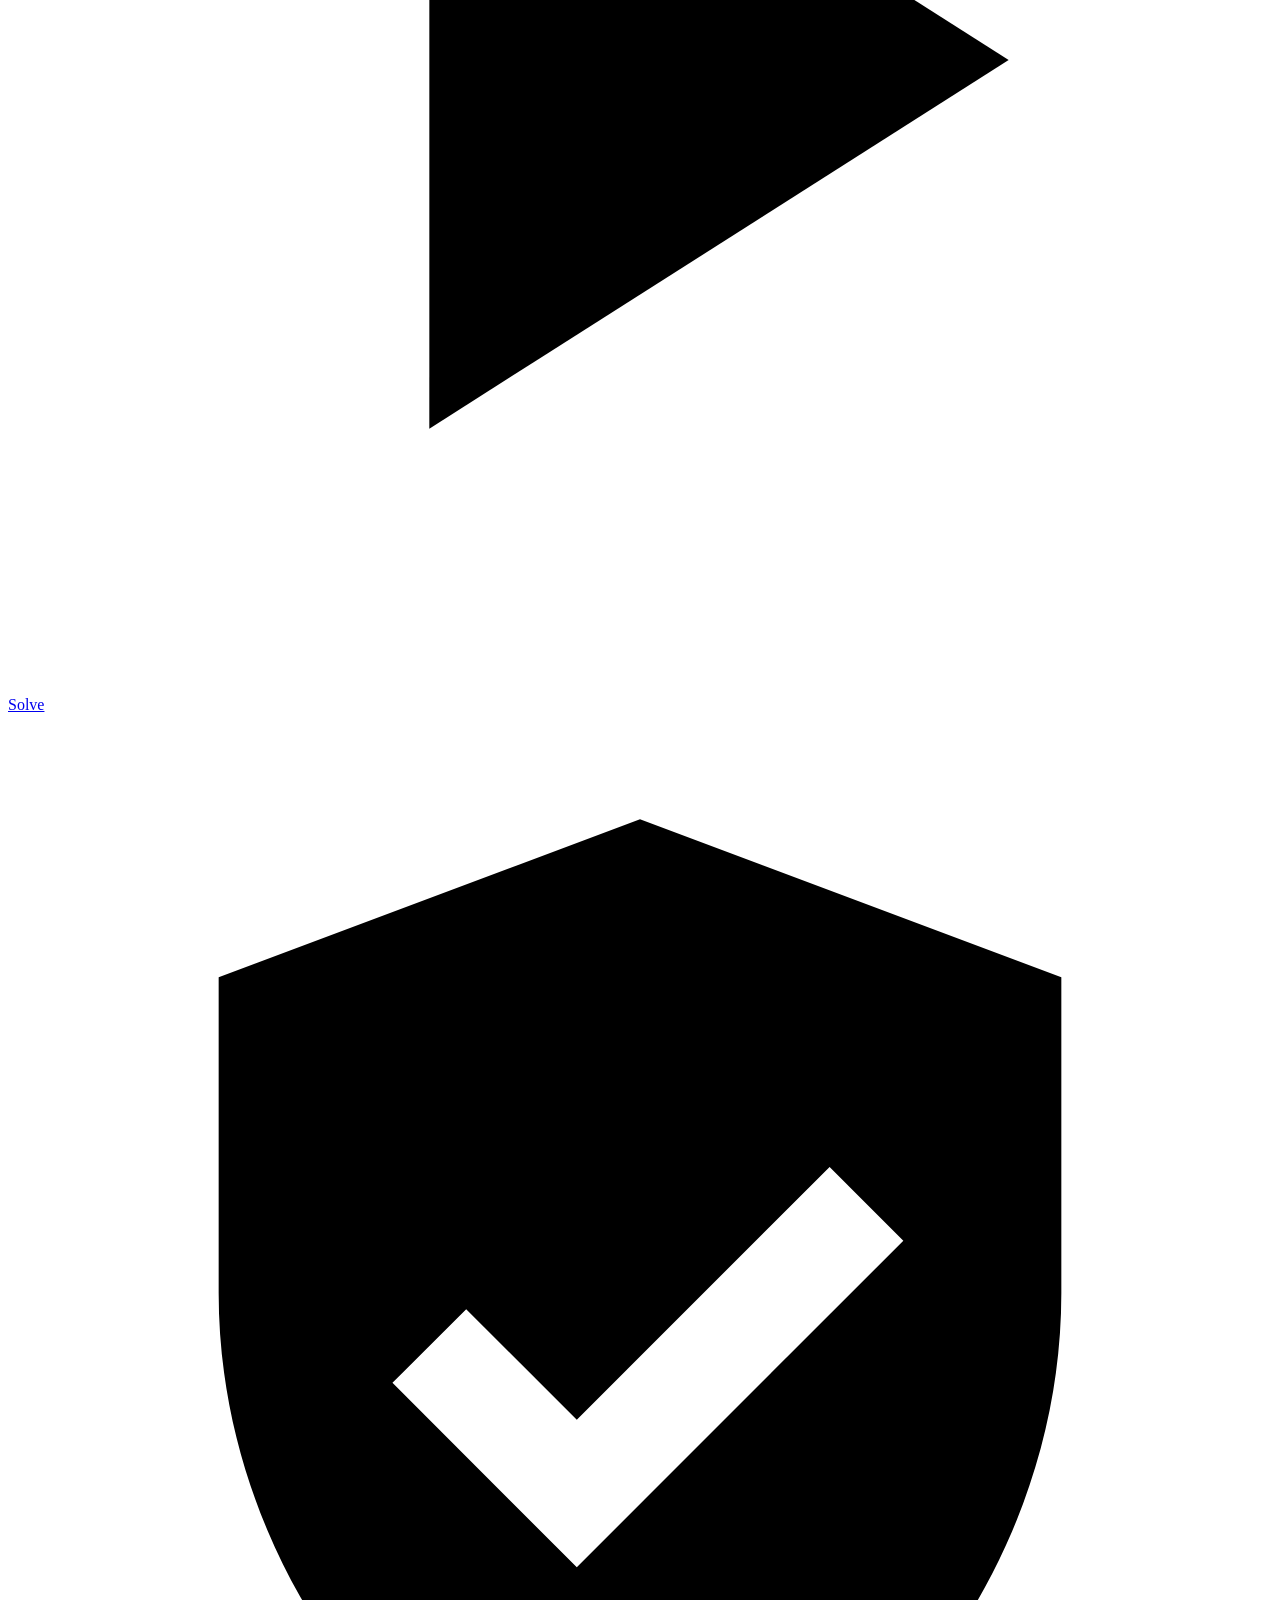
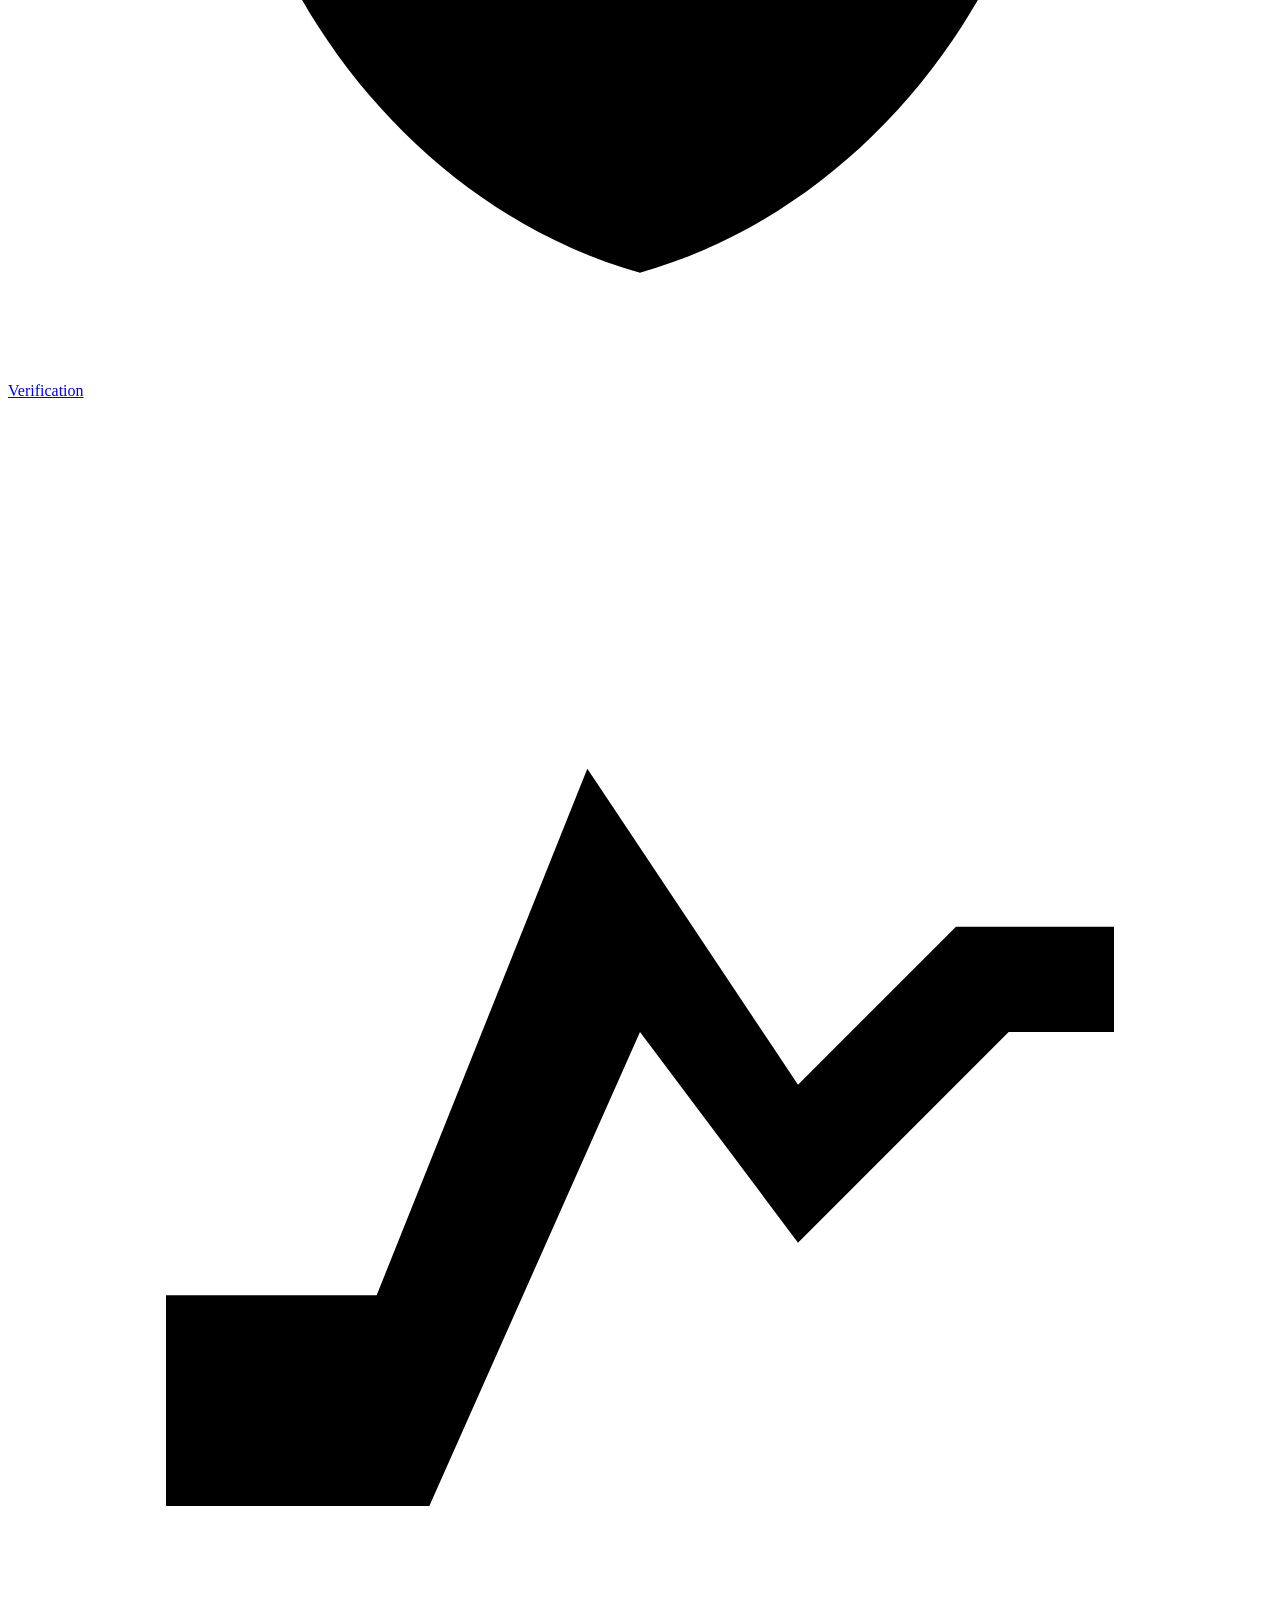
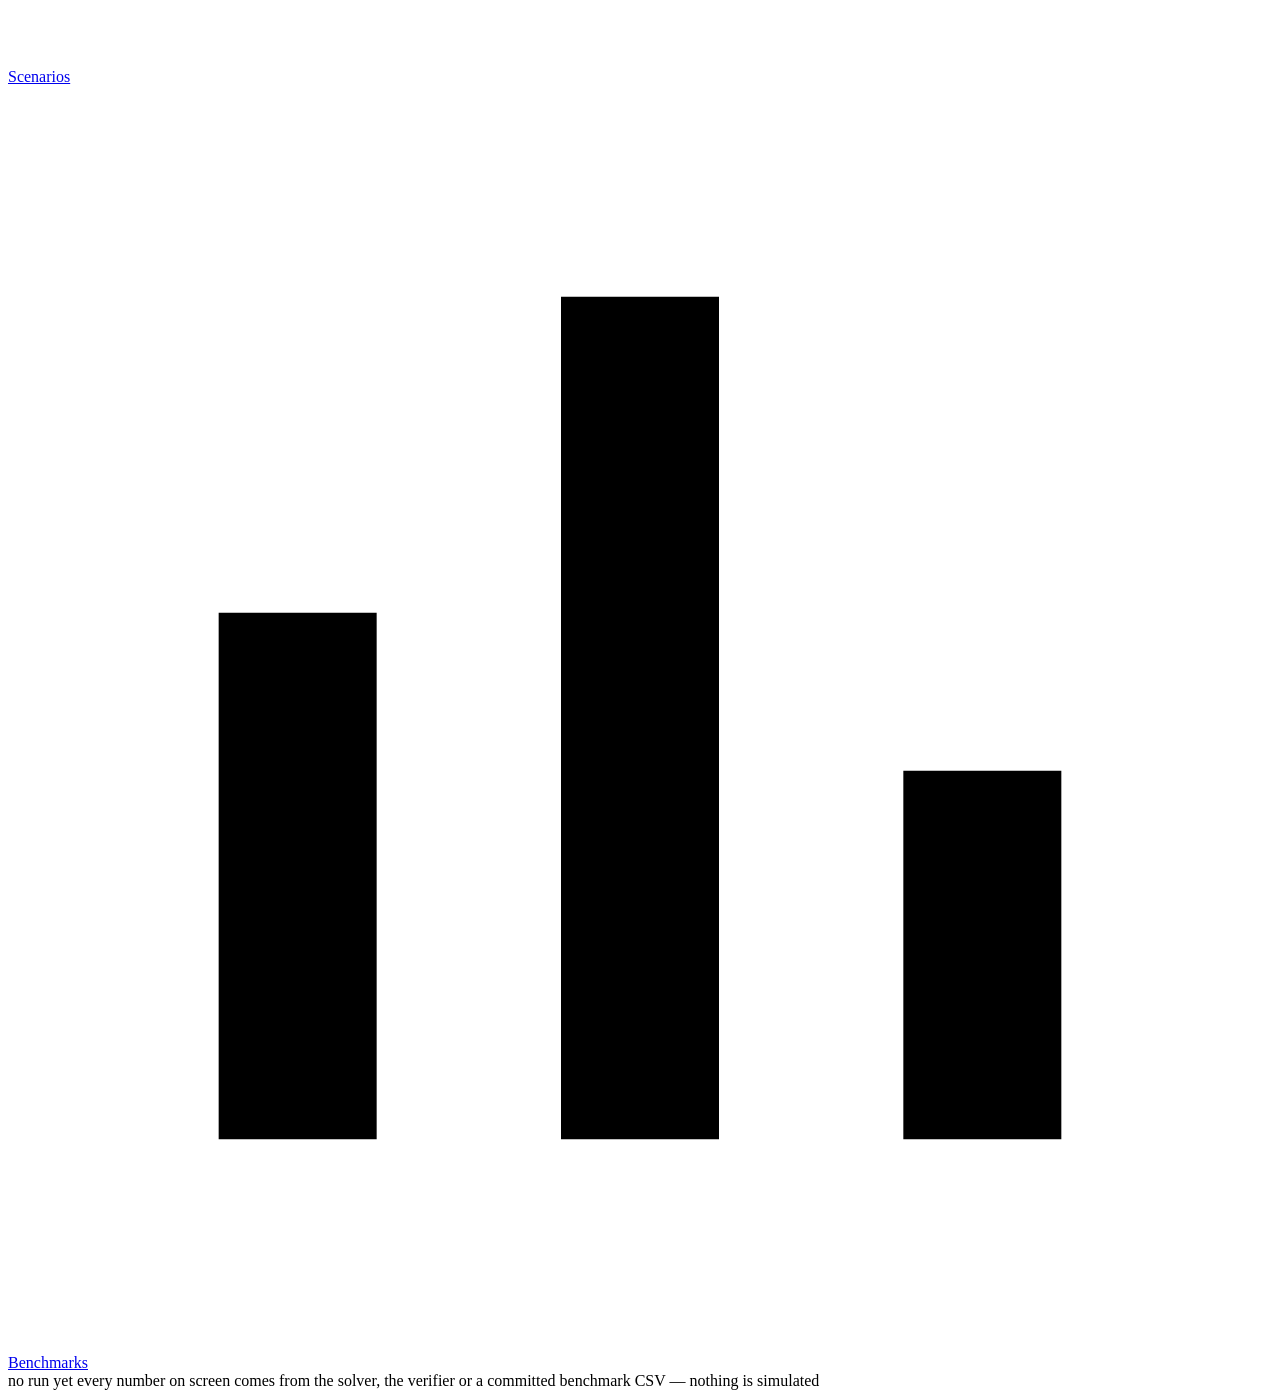
==== commit 3a41402e: "Merge PR #14: Scenarios page — what-if planning, warm starts, batched sweeps UI: Scenarios page — wh" ====
--- a/apps/ui/web/index.html
+++ b/apps/ui/web/index.html
@@ -24,6 +24,7 @@
     <a href="#/models" data-page="models"><svg viewBox="0 0 24 24"><path d="M4 4h4v4H4zm6 0h4v4h-4zm6 0h4v4h-4zM4 10h4v4H4zm6 0h4v4h-4zm6 0h4v4h-4zM4 16h4v4H4zm6 0h4v4h-4zm6 0h4v4h-4z"/></svg><span>Models</span></a>
     <a href="#/solve" data-page="solve"><svg viewBox="0 0 24 24"><path d="M8 5v14l11-7z"/></svg><span>Solve</span></a>
     <a href="#/verify" data-page="verify"><svg viewBox="0 0 24 24"><path d="M12 2 4 5v6c0 5 3.4 9.7 8 11 4.6-1.3 8-6 8-11V5zm-1.2 14.2-3.5-3.5 1.4-1.4 2.1 2.1 4.8-4.8 1.4 1.4z"/></svg><span>Verification</span></a>
+    <a href="#/scenarios" data-page="scenarios"><svg viewBox="0 0 24 24"><path d="M3 17h4l4-10 4 6 3-3h3v2h-2l-4 4-3-4-4 9H3z"/></svg><span>Scenarios</span></a>
     <a href="#/bench" data-page="bench"><svg viewBox="0 0 24 24"><path d="M4 20V10h3v10zm6.5 0V4h3v16zM17 20v-7h3v7z"/></svg><span>Benchmarks</span></a>
   </nav>
 
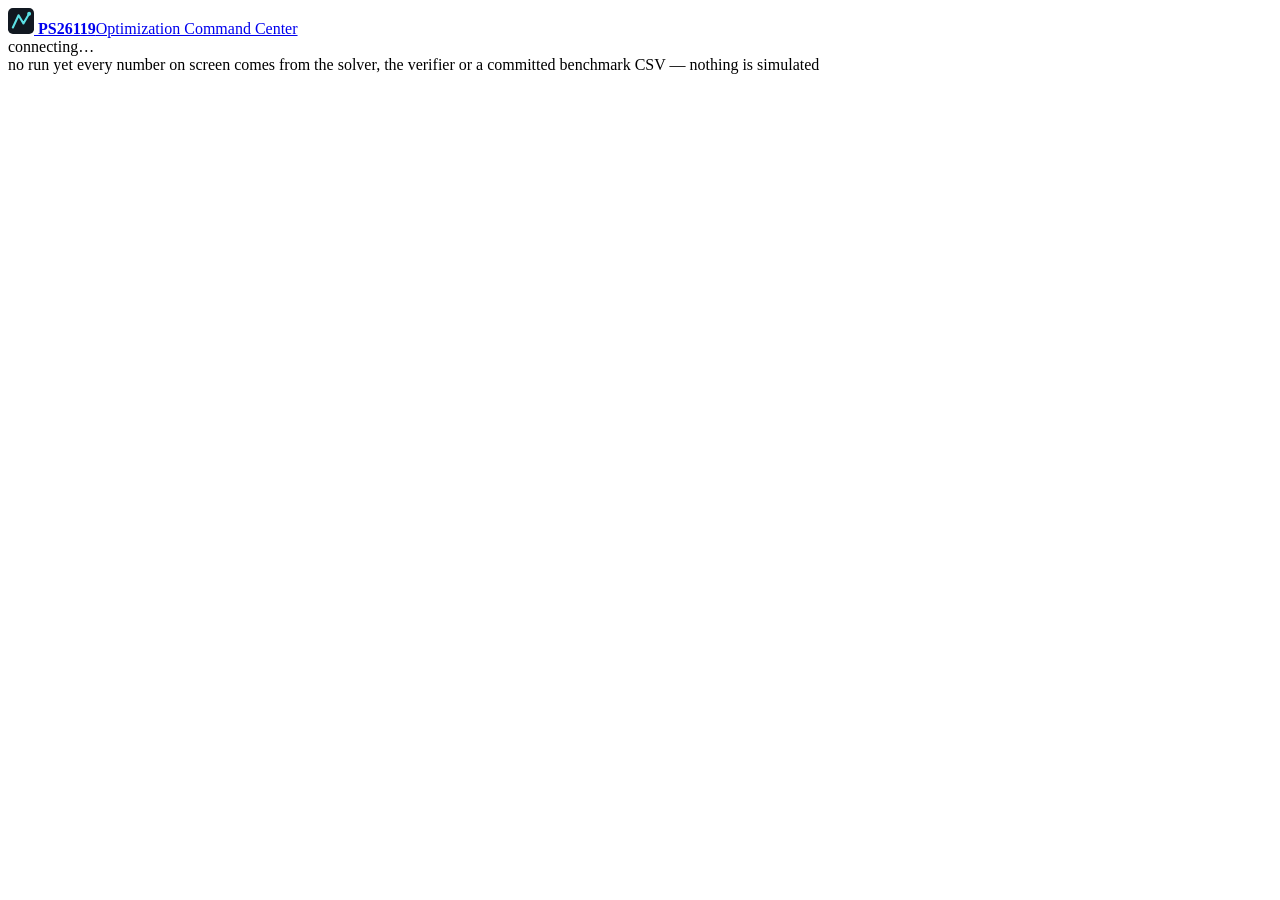
==== commit 2ed9850a: "Merge PR #16: jury demo, verification certificates + report, GPU page, preflight UI: jury demo mode," ====
--- a/apps/ui/web/index.html
+++ b/apps/ui/web/index.html
@@ -19,14 +19,7 @@
     </div>
   </header>
 
-  <nav class="rail" aria-label="Main">
-    <a href="#/dashboard" data-page="dashboard"><svg viewBox="0 0 24 24"><path d="M3 13h8V3H3zm10 8h8V11h-8zM3 21h8v-6H3zm10-18v6h8V3z"/></svg><span>Dashboard</span></a>
-    <a href="#/models" data-page="models"><svg viewBox="0 0 24 24"><path d="M4 4h4v4H4zm6 0h4v4h-4zm6 0h4v4h-4zM4 10h4v4H4zm6 0h4v4h-4zm6 0h4v4h-4zM4 16h4v4H4zm6 0h4v4h-4zm6 0h4v4h-4z"/></svg><span>Models</span></a>
-    <a href="#/solve" data-page="solve"><svg viewBox="0 0 24 24"><path d="M8 5v14l11-7z"/></svg><span>Solve</span></a>
-    <a href="#/verify" data-page="verify"><svg viewBox="0 0 24 24"><path d="M12 2 4 5v6c0 5 3.4 9.7 8 11 4.6-1.3 8-6 8-11V5zm-1.2 14.2-3.5-3.5 1.4-1.4 2.1 2.1 4.8-4.8 1.4 1.4z"/></svg><span>Verification</span></a>
-    <a href="#/scenarios" data-page="scenarios"><svg viewBox="0 0 24 24"><path d="M3 17h4l4-10 4 6 3-3h3v2h-2l-4 4-3-4-4 9H3z"/></svg><span>Scenarios</span></a>
-    <a href="#/bench" data-page="bench"><svg viewBox="0 0 24 24"><path d="M4 20V10h3v10zm6.5 0V4h3v16zM17 20v-7h3v7z"/></svg><span>Benchmarks</span></a>
-  </nav>
+  <nav class="rail" aria-label="Main"></nav>
 
   <main class="main" id="main" tabindex="-1"></main>
 
